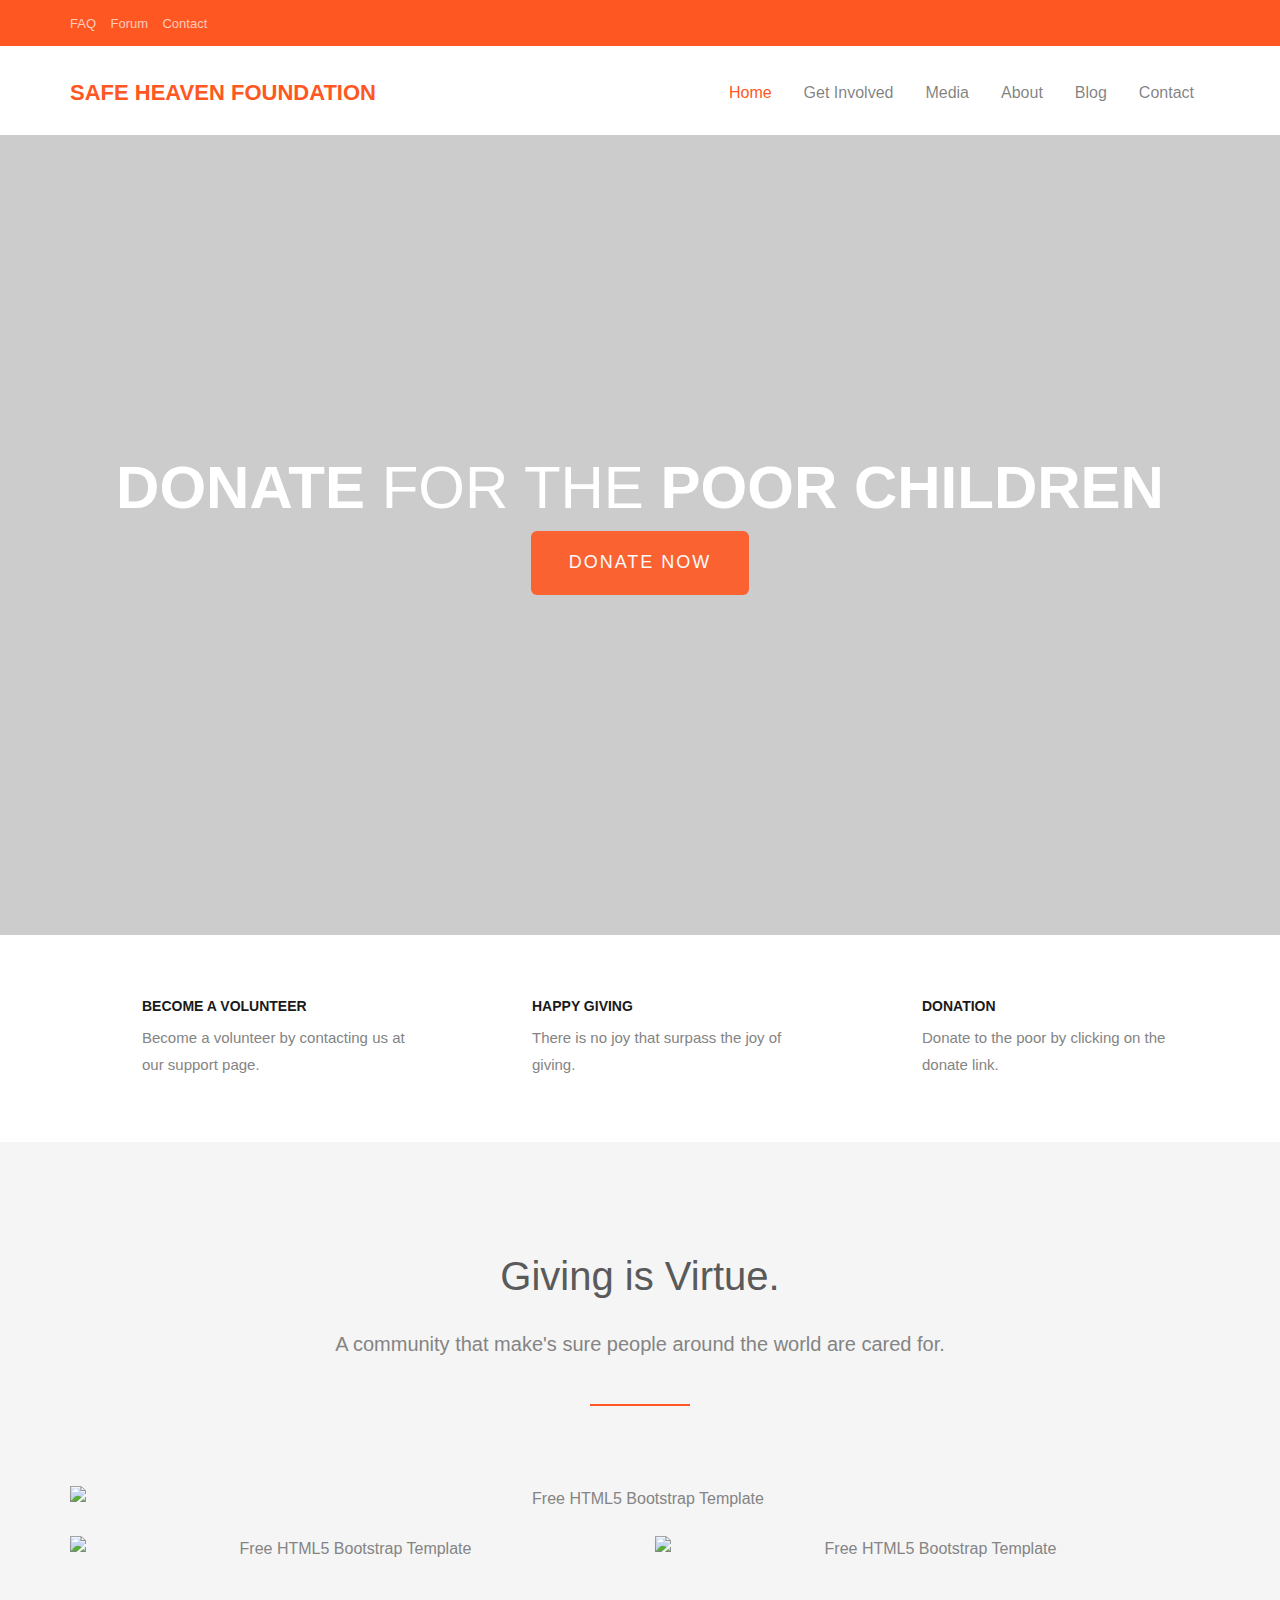
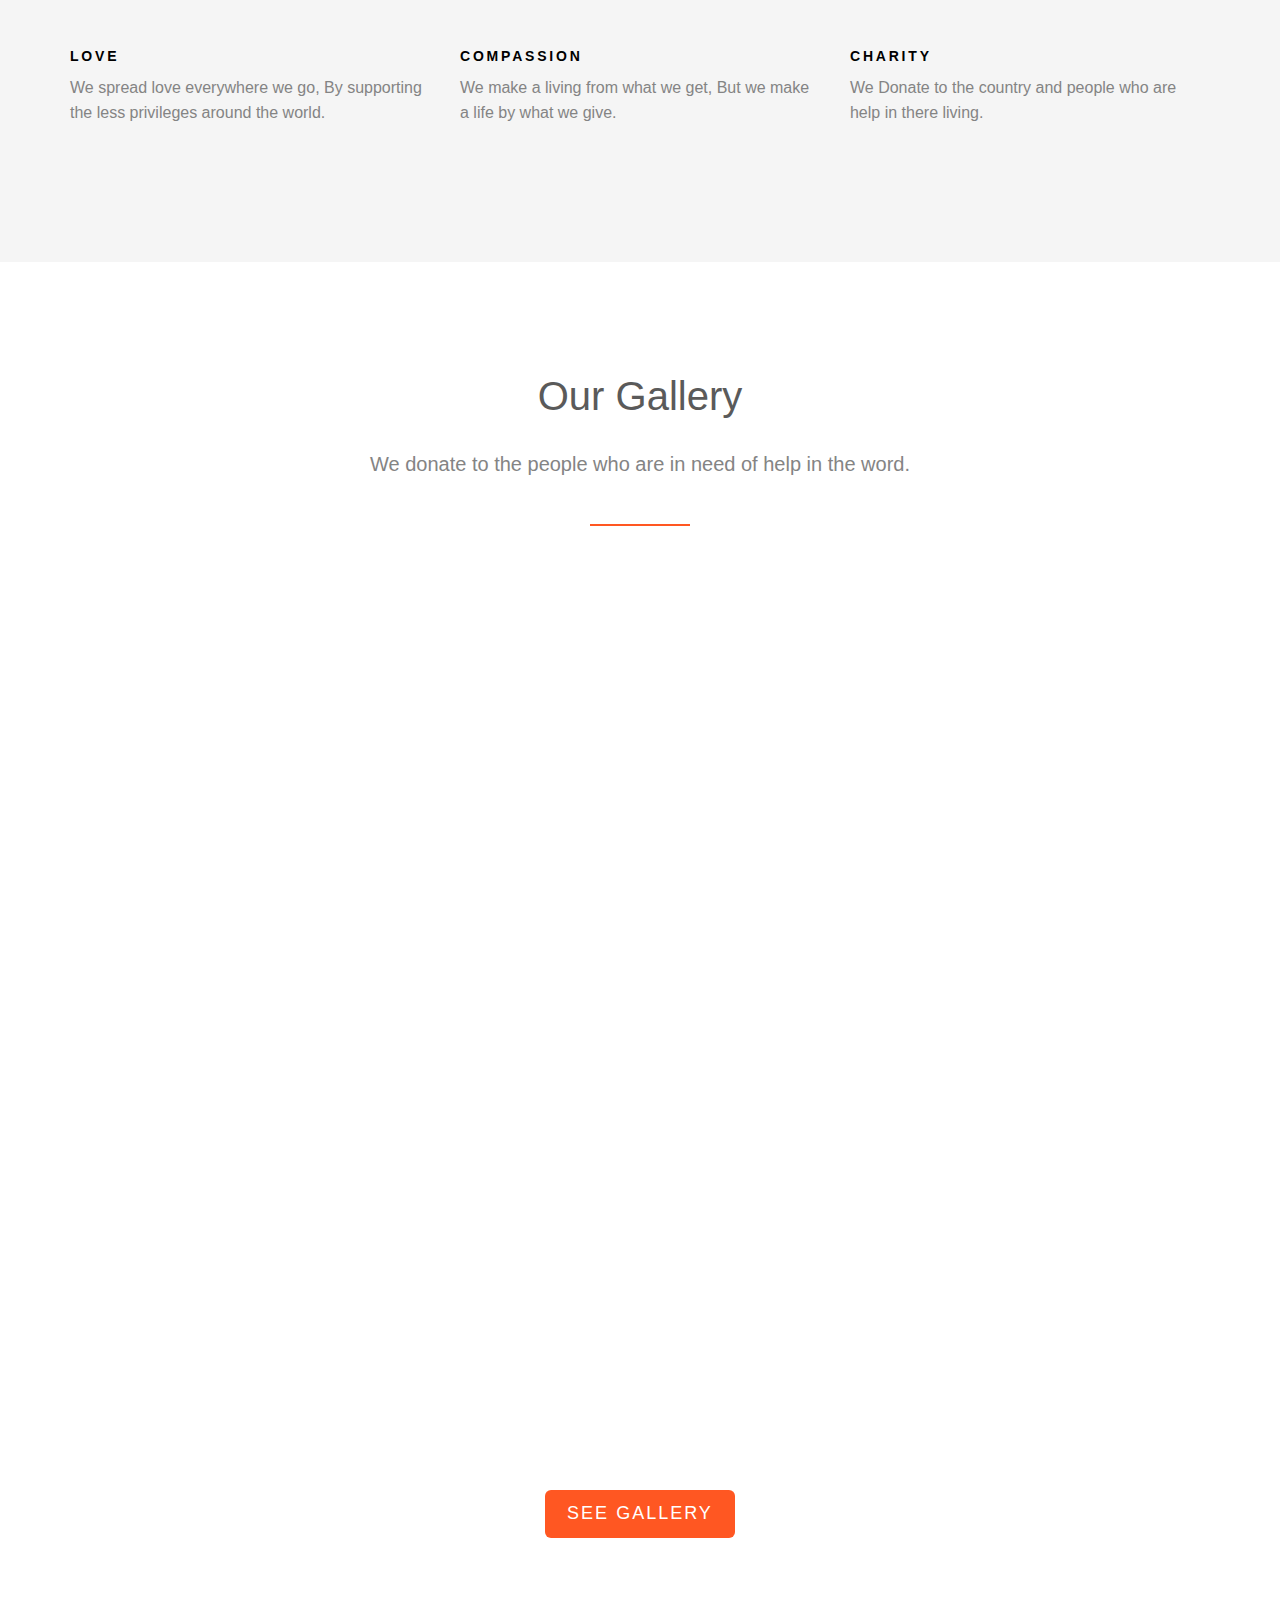
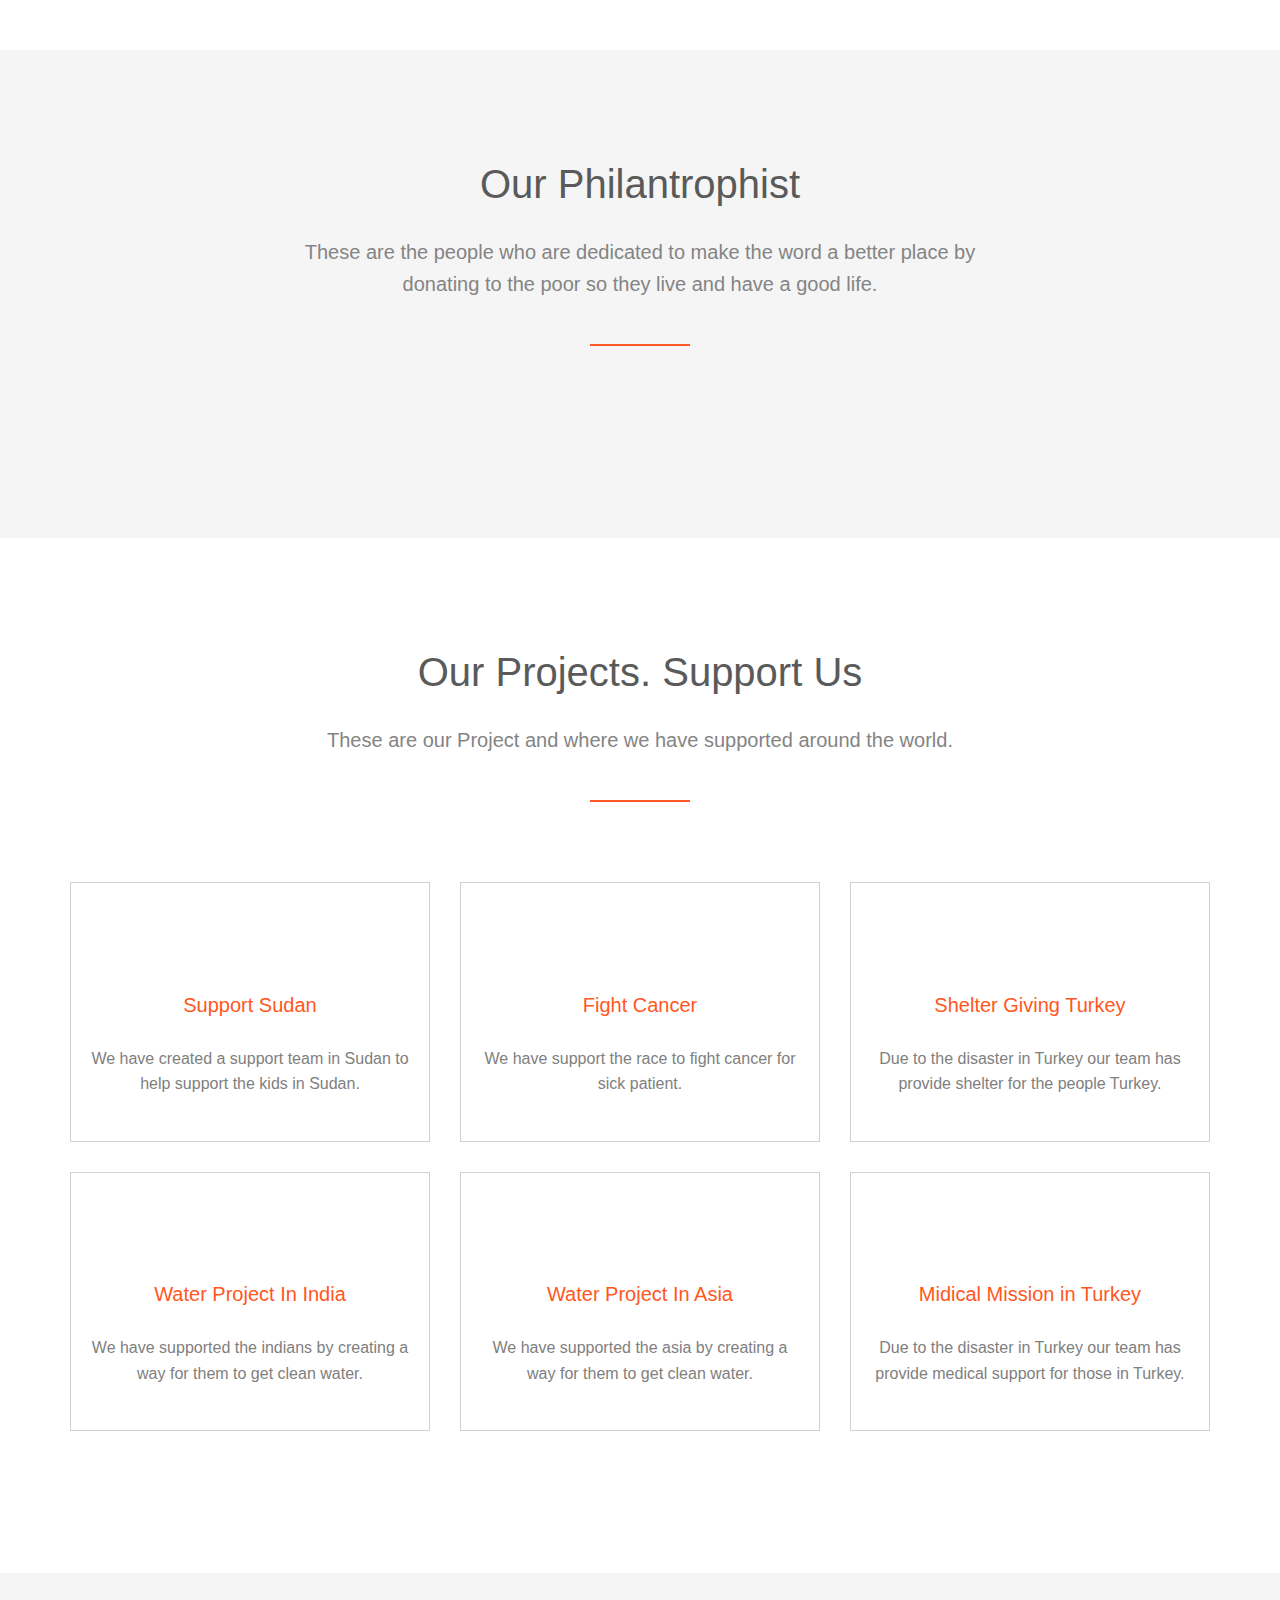
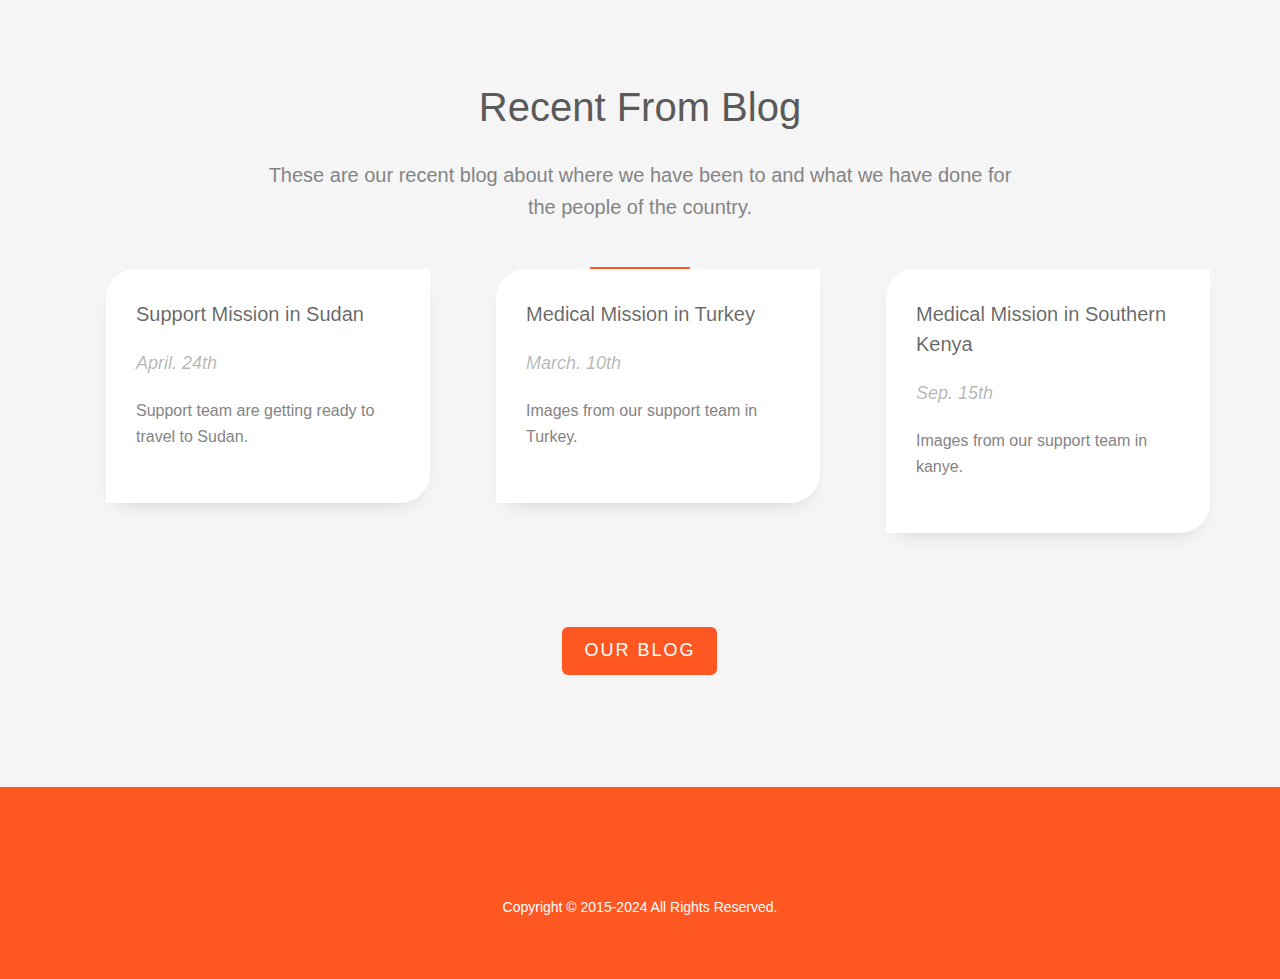
==== index.html @ f8de0cb7 "Add files via upload" ====
<!DOCTYPE html>
	<head>
	<meta charset="utf-8">
	<meta http-equiv="X-UA-Compatible" content="IE=edge">
	<title>Safe Heaven   Foundation</title>
	<meta name="viewport" content="width=device-width, initial-scale=1">

	<meta property="og:title" content=""/>
	<meta property="og:image" content=""/>
	<meta property="og:url" content=""/>
	<meta property="og:site_name" content=""/>
	<meta property="og:description" content=""/>
	<meta name="twitter:title" content="" />
	<meta name="twitter:image" content="" />
	<meta name="twitter:url" content="" />
	<meta name="twitter:card" content="" />

	<!-- Place favicon.ico and apple-touch-icon.png in the root directory -->
	<link rel="shortcut icon" href="images/give.png">
	<!-- Animate.css -->
	<link rel="stylesheet" href="css/animate.css">
	<!-- Icomoon Icon Fonts-->
	<link rel="stylesheet" href="css/icomoon.css">
	<!-- Bootstrap  -->
	<link rel="stylesheet" href="css/bootstrap.css">
	<!-- Superfish -->
	<link rel="stylesheet" href="css/superfish.css">

	<link rel="stylesheet" href="css/style.css">


	<!-- Modernizr JS -->
	<script src="js/modernizr-2.6.2.min.js"></script>
	<!-- FOR IE9 below -->
	<!--[if lt IE 9]>
	<script src="js/respond.min.js"></script>
	<![endif]-->

	</head>
	<body>
		<div id="fh5co-wrapper">
		<div id="fh5co-page">
		<div class="header-top">
			<div class="container">
				<div class="row">
					<div class="col-md-6 col-sm-6 text-left fh5co-link">
						<a href="faq.html">FAQ</a>
						<a href="terms.html">Forum</a>
						<a href="contact.html">Contact</a>
					</div>
					<div class="col-md-6 col-sm-6 text-right fh5co-social">
						<a href="#" class="grow"><i class="icon-facebook2"></i></a>
						<a href="#" class="grow"><i class="icon-twitter2"></i></a>
						<a href="#" class="grow"><i class="icon-instagram2"></i></a>
					</div>
				</div>
			</div>
		</div>
		<header id="fh5co-header-section" class="sticky-banner">
			<div class="container">
				<div class="nav-header">
					<a href="index.html" class="js-fh5co-nav-toggle fh5co-nav-toggle dark"><i></i></a>
					<h1 id="fh5co-logo"><a href="index.html">Safe Heaven   Foundation</a></h1>
					<!-- START #fh5co-menu-wrap -->
					<nav id="fh5co-menu-wrap" role="navigation">
						<ul class="sf-menu" id="fh5co-primary-menu">
							<li class="active">
								<a href="index.html">Home</a>
							</li>
							<li>
								<a href="#" class="fh5co-sub-ddown">Get Involved</a>
								<ul class="fh5co-sub-menu">
									<li><a href="support.html">Donate</a></li>
									<li><a href="fundraiser.html">Fundraise</a></li>
								</ul>
							</li>
							<li>
								<a href="#" class="fh5co-sub-ddown">Media</a>
								 <ul class="fh5co-sub-menu">
								 	<li><a href="gallery.html">Media</a></li>
								</ul>
							</li>
							<li><a href="about.html">About</a></li>
							<li><a href="blog.html">Blog</a></li>
							<li><a href="contact.html">Contact</a></li>
						</ul>
					</nav>
				</div>
			</div>
		</header>
		
		

		<div class="fh5co-hero">
			<div class="fh5co-overlay"></div>
			<div class="fh5co-cover text-center" data-stellar-background-ratio="0.5" style="background-image: url(images/hartt.jpg);">
				<div class="desc animate-box">
					<h2><strong>Donate</strong> for the <strong>Poor Children</strong></h2>
					<span><a class="btn btn-primary btn-lg" href="support.html">Donate Now</a></span>
				</div>
			</div>

		</div>
		<!-- end:header-top -->
		<div id="fh5co-features">
			<div class="container">
				<div class="row">
					<div class="col-md-4">

						<div class="feature-left">
							<span class="icon">
								<i class="icon-profile-male"></i>
							</span>
							<div class="feature-copy">
								<h3>Become a volunteer</h3>
								<p>Become a volunteer by contacting us at our support page.</p>
							</div>
						</div>

					</div>

					<div class="col-md-4">
						<div class="feature-left">
							<span class="icon">
								<i class="icon-happy"></i>
							</span>
							<div class="feature-copy">
								<h3>Happy Giving</h3>
								<p>There is no joy that surpass the joy of giving.</p>
							</div>
						</div>

					</div>
					<div class="col-md-4">
						<div class="feature-left">
							<span class="icon">
								<i class="icon-wallet"></i>
							</span>
							<div class="feature-copy">
								<h3>Donation</h3>
								<p>Donate to the poor by clicking on the donate link.</p>
							</div>
						</div>
					</div>
				</div>
			</div>
		</div>

		<div id="fh5co-feature-product" class="fh5co-section-gray">
			<div class="container">
				<div class="row">
					<div class="col-md-12 text-center heading-section">
						<h3>Giving is Virtue.</h3>
						<p>A community that make's sure people around the world are cared for.</p>
					</div>
				</div>

				<div class="row row-bottom-padded-md">
					<div class="col-md-12 text-center animate-box">
						<p><img src="images/cover_bg_32.jpg" alt="Free HTML5 Bootstrap Template" class="img-responsive"></p>
					</div>
					<div class="col-md-6 text-center animate-box">
						<p><img src="images/cover_bg_32.jpg" alt="Free HTML5 Bootstrap Template" class="img-responsive"></p>
					</div>
					<div class="col-md-6 text-center animate-box">
						<p><img src="images/cover_bg_33.jpg" alt="Free HTML5 Bootstrap Template" class="img-responsive"></p>
					</div>
				</div>
				<div class="row">
					<div class="col-md-4">
						<div class="feature-text">
							<h3>Love</h3>
							<p>We spread love everywhere we go, By supporting the less privileges around the world.</p>
						</div>
					</div>
					<div class="col-md-4">
						<div class="feature-text">
							<h3>Compassion</h3>
							<p>We make a living from what we get, But we make a life by what we give.</p>
						</div>
					</div>
					<div class="col-md-4">
						<div class="feature-text">
							<h3>Charity</h3>
							<p>We Donate to the country and people who are help in there living.</p>
						</div>
					</div>
				</div>

				
			</div>
		</div>

		
		<div id="fh5co-portfolio">
			<div class="container">

				<div class="row">
					<div class="col-md-6 col-md-offset-3 text-center heading-section animate-box">
						<h3>Our Gallery</h3>
						<p>We donate to the people who are in need of help in the word.</p>
					</div>
				</div>

				
				<div class="row row-bottom-padded-md">
					<div class="col-md-12">
						<ul id="fh5co-portfolio-list">

							<li class="two-third animate-box" data-animate-effect="fadeIn" style="background-image: url(images/giving.jpg); ">
								<a href="#" class="color-3">
									<div class="case-studies-summary">
										<span>Give Love</span>
										<h2>Donation is caring</h2>
									</div>
								</a>
							</li>
						
							<li class="one-third animate-box" data-animate-effect="fadeIn" style="background-image: url(images/giving2.jpg); ">
								<a href="#" class="color-4">
									<div class="case-studies-summary">
										<span>Give Love</span>
										<h2>Donation is caring</h2>
									</div>
								</a>
							</li>

							<li class="one-third animate-box" data-animate-effect="fadeIn" style="background-image: url(images/giving3.jpg); "> 
								<a href="#" class="color-5">
									<div class="case-studies-summary">
										<span>Give Love</span>
										<h2>Donation is caring</h2>
									</div>
								</a>
							</li>
							<li class="two-third animate-box" data-animate-effect="fadeIn" style="background-image: url(images/giving4.jpg); ">
								<a href="#" class="color-6">
									<div class="case-studies-summary">
										<span>Give Love</span>
										<h2>Donation is caring</h2>
									</div>
								</a>
							</li>
						</ul>		
					</div>
				</div>

				<div class="row">
					<div class="col-md-4 col-md-offset-4 text-center animate-box">
						<a href="gallery.html" class="btn btn-primary btn-lg">See Gallery</a>
					</div>
				</div>

				
			</div>
		</div>
		

		
		<div id="fh5co-content-section" class="fh5co-section-gray">
			<div class="container">
				<div class="row">
					<div class="col-md-8 col-md-offset-2 text-center heading-section animate-box">
						<h3>Our Philantrophist</h3>
						<p>These are the people who are dedicated to make the word a better place by donating to the poor so they live and have a good life.</p>
					</div>
				</div>
			</div>
			<div class="container">

			</div>
		</div>
		<!-- fh5co-content-section -->

		<div id="fh5co-services-section">
			<div class="container">
				<div class="row">
					<div class="col-md-8 col-md-offset-2 text-center heading-section animate-box">
						<h3>Our Projects. Support Us</h3>
						<p>These are our Project and where we have supported around the world.</p>
					</div>
				</div>
			</div>
			<div class="container">
				<div class="row text-center">
					<div class="col-md-4 col-sm-4">
						<div class="services animate-box">
							<span><i class="icon-heart"></i></span>
							<h3>Support Sudan</h3>
							<p>We have created a support team in Sudan to help support the kids in Sudan.</p>
						</div>
					</div>
					<div class="col-md-4 col-sm-4">
						<div class="services animate-box">
							<span><i class="icon-heart"></i></span>
							<h3>Fight Cancer</h3>
							<p>We have support the race to fight cancer for sick patient.</p>
						</div>
					</div>
					<div class="col-md-4 col-sm-4">
						<div class="services animate-box">
							<span><i class="icon-heart"></i></span>
							<h3>Shelter Giving Turkey</h3>
							<p>Due to the disaster in Turkey our team has provide shelter for the people Turkey.</p>
						</div>
					</div>
					<div class="col-md-4 col-sm-4">
						<div class="services animate-box">
							<span><i class="icon-heart"></i></span>
							<h3>Water Project In India</h3>
							<p>We have supported the indians by creating a way for them to get clean water.</p>
						</div>
					</div>
					<div class="col-md-4 col-sm-4">
						<div class="services animate-box">
							<span><i class="icon-heart"></i></span>
							<h3>Water Project In Asia</h3>
							<p>We have supported the asia by creating a way for them to get clean water.</p>
						</div>
					</div>
					<div class="col-md-4 col-sm-4">
						<div class="services animate-box">
							<span><i class="icon-heart"></i></span>
							<h3>Midical Mission in Turkey</h3>
							<p>Due to the disaster in Turkey our team has provide medical support for those in Turkey.</p>
						</div>
					</div>
				</div>
			</div>
		</div>

		<!-- END What we do -->


		<div id="fh5co-blog-section" class="fh5co-section-gray">
			<div class="container">
				<div class="row">
					<div class="col-md-8 col-md-offset-2 text-center heading-section animate-box">
						<h3>Recent From Blog</h3>
						<p>These are  our recent blog about where we have been to and what we have done for the people of the country.</p>
					</div>
				</div>
			</div>
			<div class="container">
				<div class="row row-bottom-padded-md">
					<div class="col-lg-4 col-md-4 col-sm-6">
						<div class="fh5co-blog animate-box">
							<a href="#"><img class="img-responsive" src="images/medical1.jpg" alt=""></a>
							<div class="blog-text">
								<div class="prod-title">
									<h3><a href=""#>Support Mission in Sudan</a></h3>
									<span class="posted_by">April. 24th</span>
									<p>Support team are getting ready to travel to Sudan.</p>
								</div>
							</div> 
						</div>
					</div>
					<div class="col-lg-4 col-md-4 col-sm-6">
						<div class="fh5co-blog animate-box">
							<a href="#"><img class="img-responsive" src="images/medical2.jpeg" alt=""></a>
							<div class="blog-text">
								<div class="prod-title">
									<h3><a href=""#>Medical Mission in Turkey</a></h3>
									<span class="posted_by">March. 10th</span>
									<p>Images from our support team in Turkey.</p>
								</div>
							</div> 
						</div>
					</div>
					<div class="clearfix visible-sm-block"></div>
					<div class="col-lg-4 col-md-4 col-sm-6">
						<div class="fh5co-blog animate-box">
							<a href="#"><img class="img-responsive" src="images/medical3.jpeg" alt=""></a>
							<div class="blog-text">
								<div class="prod-title">
									<h3><a href="#">Medical Mission in Southern Kenya</a></h3>
									<span class="posted_by">Sep. 15th</span>
									<p>Images from our support team in kanye.</p>
								</div>
							</div> 
						</div>
					</div>
					<div class="clearfix visible-md-block"></div>
				</div>

				<div class="row">
					<div class="col-md-4 col-md-offset-4 text-center animate-box">
						<a href="blog.html" class="btn btn-primary btn-lg">Our Blog</a>
					</div>
				</div>

			</div>
		</div>
		<!-- fh5co-blog-section -->
		<footer>
			<div id="footer">
				<div class="container">
					<div class="row">
						<div class="col-md-6 col-md-offset-3 text-center">
							<p class="fh5co-social-icons">
								<a href="#"><i class="icon-twitter2"></i></a>
								<a href="#"><i class="icon-facebook2"></i></a>
								<a href="#"><i class="icon-instagram"></i></a>
							</p>
							<p>Copyright &copy; 2015-2024  All Rights Reserved.</p>
						</div>
					</div>
				</div>
			</div>
		</footer>
	

	</div>
	<!-- END fh5co-page -->

	</div>
	<!-- END fh5co-wrapper -->

	<!-- jQuery -->
<script id="chatway" async="true" src="https://cdn.chatway.app/widget.js?id=Jx8k1zCL0Ozn"></script>

	<script src="js/jquery.min.js"></script>
	<!-- jQuery Easing -->
	<script src="js/jquery.easing.1.3.js"></script>
	<!-- Bootstrap -->
	<script src="js/bootstrap.min.js"></script>
	<!-- Waypoints -->
	<script src="js/jquery.waypoints.min.js"></script>
	<script src="js/sticky.js"></script>

	<!-- Stellar -->
	<script src="js/jquery.stellar.min.js"></script>
	<!-- Superfish -->
	<script src="js/hoverIntent.js"></script>
	<script src="js/superfish.js"></script>
	
	<!-- Main JS -->
	<script src="js/main.js"></script>

	</body>

</html>
---- css/icomoon.css ----
@font-face {
    font-family: 'icomoon';
    src:    url('fonts/icomoon.eot?1oniuf');
    src:    url('fonts/icomoon.eot?1oniuf#iefix') format('embedded-opentype'),
        url('fonts/icomoon.ttf?1oniuf') format('truetype'),
        url('fonts/icomoon.woff?1oniuf') format('woff'),
        url('fonts/icomoon.svg?1oniuf#icomoon') format('svg');
    font-weight: normal;
    font-style: normal;
}

[class^="icon-"], [class*=" icon-"] {
    /* use !important to prevent issues with browser extensions that change fonts */
    font-family: 'icomoon' !important;
    speak: none;
    font-style: normal;
    font-weight: normal;
    font-variant: normal;
    text-transform: none;
    line-height: 1;

    /* Better Font Rendering =========== */
    -webkit-font-smoothing: antialiased;
    -moz-osx-font-smoothing: grayscale;
}

.icon-mobile:before {
    content: "\e000";
}
.icon-laptop:before {
    content: "\e001";
}
.icon-desktop:before {
    content: "\e002";
}
.icon-tablet:before {
    content: "\e003";
}
.icon-phone:before {
    content: "\e004";
}
.icon-document:before {
    content: "\e005";
}
.icon-documents:before {
    content: "\e006";
}
.icon-search:before {
    content: "\e007";
}
.icon-clipboard:before {
    content: "\e008";
}
.icon-newspaper:before {
    content: "\e009";
}
.icon-notebook:before {
    content: "\e00a";
}
.icon-book-open:before {
    content: "\e00b";
}
.icon-browser:before {
    content: "\e00c";
}
.icon-calendar:before {
    content: "\e00d";
}
.icon-presentation:before {
    content: "\e00e";
}
.icon-picture:before {
    content: "\e00f";
}
.icon-pictures:before {
    content: "\e010";
}
.icon-video:before {
    content: "\e011";
}
.icon-camera:before {
    content: "\e012";
}
.icon-printer:before {
    content: "\e013";
}
.icon-toolbox:before {
    content: "\e014";
}
.icon-briefcase:before {
    content: "\e015";
}
.icon-wallet:before {
    content: "\e016";
}
.icon-gift:before {
    content: "\e017";
}
.icon-bargraph:before {
    content: "\e018";
}
.icon-grid:before {
    content: "\e019";
}
.icon-expand:before {
    content: "\e01a";
}
.icon-focus:before {
    content: "\e01b";
}
.icon-edit:before {
    content: "\e01c";
}
.icon-adjustments:before {
    content: "\e01d";
}
.icon-ribbon:before {
    content: "\e01e";
}
.icon-hourglass:before {
    content: "\e01f";
}
.icon-lock:before {
    content: "\e020";
}
.icon-megaphone:before {
    content: "\e021";
}
.icon-shield:before {
    content: "\e022";
}
.icon-trophy:before {
    content: "\e023";
}
.icon-flag:before {
    content: "\e024";
}
.icon-map:before {
    content: "\e025";
}
.icon-puzzle:before {
    content: "\e026";
}
.icon-basket:before {
    content: "\e027";
}
.icon-envelope:before {
    content: "\e028";
}
.icon-streetsign:before {
    content: "\e029";
}
.icon-telescope:before {
    content: "\e02a";
}
.icon-gears:before {
    content: "\e02b";
}
.icon-key:before {
    content: "\e02c";
}
.icon-paperclip:before {
    content: "\e02d";
}
.icon-attachment:before {
    content: "\e02e";
}
.icon-pricetags:before {
    content: "\e02f";
}
.icon-lightbulb:before {
    content: "\e030";
}
.icon-layers:before {
    content: "\e031";
}
.icon-pencil:before {
    content: "\e032";
}
.icon-tools:before {
    content: "\e033";
}
.icon-tools-2:before {
    content: "\e034";
}
.icon-scissors:before {
    content: "\e035";
}
.icon-paintbrush:before {
    content: "\e036";
}
.icon-magnifying-glass:before {
    content: "\e037";
}
.icon-circle-compass:before {
    content: "\e038";
}
.icon-linegraph:before {
    content: "\e039";
}
.icon-mic:before {
    content: "\e03a";
}
.icon-strategy:before {
    content: "\e03b";
}
.icon-beaker:before {
    content: "\e03c";
}
.icon-caution:before {
    content: "\e03d";
}
.icon-recycle:before {
    content: "\e03e";
}
.icon-anchor:before {
    content: "\e03f";
}
.icon-profile-male:before {
    content: "\e040";
}
.icon-profile-female:before {
    content: "\e041";
}
.icon-bike:before {
    content: "\e042";
}
.icon-wine:before {
    content: "\e043";
}
.icon-hotairballoon:before {
    content: "\e044";
}
.icon-globe:before {
    content: "\e045";
}
.icon-genius:before {
    content: "\e046";
}
.icon-map-pin:before {
    content: "\e047";
}
.icon-dial:before {
    content: "\e048";
}
.icon-chat:before {
    content: "\e049";
}
.icon-heart:before {
    content: "\e04a";
}
.icon-cloud:before {
    content: "\e04b";
}
.icon-upload:before {
    content: "\e04c";
}
.icon-download:before {
    content: "\e04d";
}
.icon-target:before {
    content: "\e04e";
}
.icon-hazardous:before {
    content: "\e04f";
}
.icon-piechart:before {
    content: "\e050";
}
.icon-speedometer:before {
    content: "\e051";
}
.icon-global:before {
    content: "\e052";
}
.icon-compass:before {
    content: "\e053";
}
.icon-lifesaver:before {
    content: "\e054";
}
.icon-clock:before {
    content: "\e055";
}
.icon-aperture:before {
    content: "\e056";
}
.icon-quote:before {
    content: "\e057";
}
.icon-scope:before {
    content: "\e058";
}
.icon-alarmclock:before {
    content: "\e059";
}
.icon-refresh:before {
    content: "\e05a";
}
.icon-happy:before {
    content: "\e05b";
}
.icon-sad:before {
    content: "\e05c";
}
.icon-facebook:before {
    content: "\e05d";
}
.icon-twitter:before {
    content: "\e05e";
}
.icon-googleplus:before {
    content: "\e05f";
}
.icon-rss:before {
    content: "\e060";
}
.icon-tumblr:before {
    content: "\e061";
}
.icon-linkedin:before {
    content: "\e062";
}
.icon-dribbble:before {
    content: "\e063";
}
.icon-box2:before {
    content: "\ea82";
}
.icon-write:before {
    content: "\ea83";
}
.icon-clock2:before {
    content: "\ea84";
}
.icon-reply2:before {
    content: "\ea85";
}
.icon-reply-all2:before {
    content: "\ea86";
}
.icon-forward2:before {
    content: "\ea87";
}
.icon-flag2:before {
    content: "\ea88";
}
.icon-search2:before {
    content: "\ea89";
}
.icon-trash2:before {
    content: "\ea8a";
}
.icon-envelope2:before {
    content: "\ea8b";
}
.icon-bubble:before {
    content: "\ea8c";
}
.icon-bubbles:before {
    content: "\ea8d";
}
.icon-user2:before {
    content: "\ea8e";
}
.icon-users2:before {
    content: "\ea8f";
}
.icon-cloud2:before {
    content: "\ea90";
}
.icon-download2:before {
    content: "\ea91";
}
.icon-upload2:before {
    content: "\ea92";
}
.icon-rain:before {
    content: "\ea93";
}
.icon-sun:before {
    content: "\ea94";
}
.icon-moon2:before {
    content: "\ea95";
}
.icon-bell2:before {
    content: "\ea96";
}
.icon-folder2:before {
    content: "\ea97";
}
.icon-pin2:before {
    content: "\ea98";
}
.icon-sound2:before {
    content: "\ea99";
}
.icon-microphone:before {
    content: "\ea9a";
}
.icon-camera2:before {
    content: "\ea9b";
}
.icon-image2:before {
    content: "\ea9c";
}
.icon-cog2:before {
    content: "\ea9d";
}
.icon-calendar2:before {
    content: "\ea9e";
}
.icon-book2:before {
    content: "\ea9f";
}
.icon-map-marker:before {
    content: "\eaa0";
}
.icon-store:before {
    content: "\eaa1";
}
.icon-support:before {
    content: "\eaa2";
}
.icon-tag2:before {
    content: "\eaa3";
}
.icon-heart2:before {
    content: "\eaa4";
}
.icon-video-camera:before {
    content: "\eaa5";
}
.icon-trophy2:before {
    content: "\eaa6";
}
.icon-cart:before {
    content: "\eaa7";
}
.icon-eye2:before {
    content: "\eaa8";
}
.icon-cancel:before {
    content: "\eaa9";
}
.icon-chart:before {
    content: "\eaaa";
}
.icon-target2:before {
    content: "\eaab";
}
.icon-printer2:before {
    content: "\eaac";
}
.icon-location2:before {
    content: "\eaad";
}
.icon-bookmark2:before {
    content: "\eaae";
}
.icon-monitor:before {
    content: "\eaaf";
}
.icon-cross2:before {
    content: "\eab0";
}
.icon-plus2:before {
    content: "\eab1";
}
.icon-left:before {
    content: "\eab2";
}
.icon-up:before {
    content: "\eab3";
}
.icon-browser2:before {
    content: "\eab4";
}
.icon-windows:before {
    content: "\eab5";
}
.icon-switch2:before {
    content: "\eab6";
}
.icon-dashboard:before {
    content: "\eab7";
}
.icon-play:before {
    content: "\eab8";
}
.icon-fast-forward:before {
    content: "\eab9";
}
.icon-next:before {
    content: "\eaba";
}
.icon-refresh2:before {
    content: "\eabb";
}
.icon-film:before {
    content: "\eabc";
}
.icon-home2:before {
    content: "\eabd";
}
.icon-add-to-list:before {
    content: "\e901";
}
.icon-classic-computer:before {
    content: "\e902";
}
.icon-controller-fast-backward:before {
    content: "\e903";
}
.icon-creative-commons-attribution:before {
    content: "\e904";
}
.icon-creative-commons-noderivs:before {
    content: "\e905";
}
.icon-creative-commons-noncommercial-eu:before {
    content: "\e906";
}
.icon-creative-commons-noncommercial-us:before {
    content: "\e907";
}
.icon-creative-commons-public-domain:before {
    content: "\e908";
}
.icon-creative-commons-remix:before {
    content: "\e909";
}
.icon-creative-commons-share:before {
    content: "\e90a";
}
.icon-creative-commons-sharealike:before {
    content: "\e90b";
}
.icon-creative-commons:before {
    content: "\e90c";
}
.icon-document-landscape:before {
    content: "\e90d";
}
.icon-remove-user:before {
    content: "\e90e";
}
.icon-warning:before {
    content: "\e90f";
}
.icon-arrow-bold-down:before {
    content: "\e910";
}
.icon-arrow-bold-left:before {
    content: "\e911";
}
.icon-arrow-bold-right:before {
    content: "\e912";
}
.icon-arrow-bold-up:before {
    content: "\e913";
}
.icon-arrow-down:before {
    content: "\e914";
}
.icon-arrow-left:before {
    content: "\e915";
}
.icon-arrow-long-down:before {
    content: "\e916";
}
.icon-arrow-long-left:before {
    content: "\e917";
}
.icon-arrow-long-right:before {
    content: "\e918";
}
.icon-arrow-long-up:before {
    content: "\e919";
}
.icon-arrow-right:before {
    content: "\e91a";
}
.icon-arrow-up:before {
    content: "\e91b";
}
.icon-arrow-with-circle-down:before {
    content: "\e91c";
}
.icon-arrow-with-circle-left:before {
    content: "\e91d";
}
.icon-arrow-with-circle-right:before {
    content: "\e91e";
}
.icon-arrow-with-circle-up:before {
    content: "\e91f";
}
.icon-bookmark:before {
    content: "\e920";
}
.icon-bookmarks:before {
    content: "\e921";
}
.icon-chevron-down:before {
    content: "\e922";
}
.icon-chevron-left:before {
    content: "\e923";
}
.icon-chevron-right:before {
    content: "\e924";
}
.icon-chevron-small-down:before {
    content: "\e925";
}
.icon-chevron-small-left:before {
    content: "\e926";
}
.icon-chevron-small-right:before {
    content: "\e927";
}
.icon-chevron-small-up:before {
    content: "\e928";
}
.icon-chevron-thin-down:before {
    content: "\e929";
}
.icon-chevron-thin-left:before {
    content: "\e92a";
}
.icon-chevron-thin-right:before {
    content: "\e92b";
}
.icon-chevron-thin-up:before {
    content: "\e92c";
}
.icon-chevron-up:before {
    content: "\e92d";
}
.icon-chevron-with-circle-down:before {
    content: "\e92e";
}
.icon-chevron-with-circle-left:before {
    content: "\e92f";
}
.icon-chevron-with-circle-right:before {
    content: "\e930";
}
.icon-chevron-with-circle-up:before {
    content: "\e931";
}
.icon-cloud3:before {
    content: "\e932";
}
.icon-controller-fast-forward:before {
    content: "\e933";
}
.icon-controller-jump-to-start:before {
    content: "\e934";
}
.icon-controller-next:before {
    content: "\e935";
}
.icon-controller-paus:before {
    content: "\e936";
}
.icon-controller-play:before {
    content: "\e937";
}
.icon-controller-record:before {
    content: "\e938";
}
.icon-controller-stop:before {
    content: "\e939";
}
.icon-controller-volume:before {
    content: "\e93a";
}
.icon-dot-single:before {
    content: "\e93b";
}
.icon-dots-three-horizontal:before {
    content: "\e93c";
}
.icon-dots-three-vertical:before {
    content: "\e93d";
}
.icon-dots-two-horizontal:before {
    content: "\e93e";
}
.icon-dots-two-vertical:before {
    content: "\e93f";
}
.icon-download3:before {
    content: "\e940";
}
.icon-emoji-flirt:before {
    content: "\e941";
}
.icon-flow-branch:before {
    content: "\e942";
}
.icon-flow-cascade:before {
    content: "\e943";
}
.icon-flow-line:before {
    content: "\e944";
}
.icon-flow-parallel:before {
    content: "\e945";
}
.icon-flow-tree:before {
    content: "\e946";
}
.icon-install:before {
    content: "\e947";
}
.icon-layers2:before {
    content: "\e948";
}
.icon-open-book:before {
    content: "\e949";
}
.icon-resize-100:before {
    content: "\e94a";
}
.icon-resize-full-screen:before {
    content: "\e94b";
}
.icon-save:before {
    content: "\e94c";
}
.icon-select-arrows:before {
    content: "\e94d";
}
.icon-sound-mute:before {
    content: "\e94e";
}
.icon-sound:before {
    content: "\e94f";
}
.icon-trash:before {
    content: "\e950";
}
.icon-triangle-down:before {
    content: "\e951";
}
.icon-triangle-left:before {
    content: "\e952";
}
.icon-triangle-right:before {
    content: "\e953";
}
.icon-triangle-up:before {
    content: "\e954";
}
.icon-uninstall:before {
    content: "\e955";
}
.icon-upload-to-cloud:before {
    content: "\e956";
}
.icon-upload3:before {
    content: "\e957";
}
.icon-add-user:before {
    content: "\e958";
}
.icon-address:before {
    content: "\e959";
}
.icon-adjust:before {
    content: "\e95a";
}
.icon-air:before {
    content: "\e95b";
}
.icon-aircraft-landing:before {
    content: "\e95c";
}
.icon-aircraft-take-off:before {
    content: "\e95d";
}
.icon-aircraft:before {
    content: "\e95e";
}
.icon-align-bottom:before {
    content: "\e95f";
}
.icon-align-horizontal-middle:before {
    content: "\e960";
}
.icon-align-left:before {
    content: "\e961";
}
.icon-align-right:before {
    content: "\e962";
}
.icon-align-top:before {
    content: "\e963";
}
.icon-align-vertical-middle:before {
    content: "\e964";
}
.icon-archive:before {
    content: "\e965";
}
.icon-area-graph:before {
    content: "\e966";
}
.icon-attachment2:before {
    content: "\e967";
}
.icon-awareness-ribbon:before {
    content: "\e968";
}
.icon-back-in-time:before {
    content: "\e969";
}
.icon-back:before {
    content: "\e96a";
}
.icon-bar-graph:before {
    content: "\e96b";
}
.icon-battery:before {
    content: "\e96c";
}
.icon-beamed-note:before {
    content: "\e96d";
}
.icon-bell:before {
    content: "\e96e";
}
.icon-blackboard:before {
    content: "\e96f";
}
.icon-block:before {
    content: "\e970";
}
.icon-book:before {
    content: "\e971";
}
.icon-bowl:before {
    content: "\e972";
}
.icon-box:before {
    content: "\e973";
}
.icon-briefcase2:before {
    content: "\e974";
}
.icon-browser3:before {
    content: "\e975";
}
.icon-brush:before {
    content: "\e976";
}
.icon-bucket:before {
    content: "\e977";
}
.icon-cake:before {
    content: "\e978";
}
.icon-calculator:before {
    content: "\e979";
}
.icon-calendar3:before {
    content: "\e97a";
}
.icon-camera3:before {
    content: "\e97b";
}
.icon-ccw:before {
    content: "\e97c";
}
.icon-chat2:before {
    content: "\e97d";
}
.icon-check:before {
    content: "\e97e";
}
.icon-circle-with-cross:before {
    content: "\e97f";
}
.icon-circle-with-minus:before {
    content: "\e980";
}
.icon-circle-with-plus:before {
    content: "\e981";
}
.icon-circle:before {
    content: "\e982";
}
.icon-circular-graph:before {
    content: "\e983";
}
.icon-clapperboard:before {
    content: "\e984";
}
.icon-clipboard2:before {
    content: "\e985";
}
.icon-clock3:before {
    content: "\e986";
}
.icon-code:before {
    content: "\e987";
}
.icon-cog:before {
    content: "\e988";
}
.icon-colours:before {
    content: "\e989";
}
.icon-compass2:before {
    content: "\e98a";
}
.icon-copy:before {
    content: "\e98b";
}
.icon-credit-card:before {
    content: "\e98c";
}
.icon-credit:before {
    content: "\e98d";
}
.icon-cross:before {
    content: "\e98e";
}
.icon-cup:before {
    content: "\e98f";
}
.icon-cw:before {
    content: "\e990";
}
.icon-cycle:before {
    content: "\e991";
}
.icon-database:before {
    content: "\e992";
}
.icon-dial-pad:before {
    content: "\e993";
}
.icon-direction:before {
    content: "\e994";
}
.icon-document2:before {
    content: "\e995";
}
.icon-documents2:before {
    content: "\e996";
}
.icon-drink:before {
    content: "\e997";
}
.icon-drive:before {
    content: "\e998";
}
.icon-drop:before {
    content: "\e999";
}
.icon-edit2:before {
    content: "\e99a";
}
.icon-email:before {
    content: "\e99b";
}
.icon-emoji-happy:before {
    content: "\e99c";
}
.icon-emoji-neutral:before {
    content: "\e99d";
}
.icon-emoji-sad:before {
    content: "\e99e";
}
.icon-erase:before {
    content: "\e99f";
}
.icon-eraser:before {
    content: "\e9a0";
}
.icon-export:before {
    content: "\e9a1";
}
.icon-eye:before {
    content: "\e9a2";
}
.icon-feather:before {
    content: "\e9a3";
}
.icon-flag3:before {
    content: "\e9a4";
}
.icon-flash:before {
    content: "\e9a5";
}
.icon-flashlight:before {
    content: "\e9a6";
}
.icon-flat-brush:before {
    content: "\e9a7";
}
.icon-folder-images:before {
    content: "\e9a8";
}
.icon-folder-music:before {
    content: "\e9a9";
}
.icon-folder-video:before {
    content: "\e9aa";
}
.icon-folder:before {
    content: "\e9ab";
}
.icon-forward:before {
    content: "\e9ac";
}
.icon-funnel:before {
    content: "\e9ad";
}
.icon-game-controller:before {
    content: "\e9ae";
}
.icon-gauge:before {
    content: "\e9af";
}
.icon-globe2:before {
    content: "\e9b0";
}
.icon-graduation-cap:before {
    content: "\e9b1";
}
.icon-grid2:before {
    content: "\e9b2";
}
.icon-hair-cross:before {
    content: "\e9b3";
}
.icon-hand:before {
    content: "\e9b4";
}
.icon-heart-outlined:before {
    content: "\e9b5";
}
.icon-heart3:before {
    content: "\e9b6";
}
.icon-help-with-circle:before {
    content: "\e9b7";
}
.icon-help:before {
    content: "\e9b8";
}
.icon-home:before {
    content: "\e9b9";
}
.icon-hour-glass:before {
    content: "\e9ba";
}
.icon-image-inverted:before {
    content: "\e9bb";
}
.icon-image:before {
    content: "\e9bc";
}
.icon-images:before {
    content: "\e9bd";
}
.icon-inbox:before {
    content: "\e9be";
}
.icon-infinity:before {
    content: "\e9bf";
}
.icon-info-with-circle:before {
    content: "\e9c0";
}
.icon-info:before {
    content: "\e9c1";
}
.icon-key2:before {
    content: "\e9c2";
}
.icon-keyboard:before {
    content: "\e9c3";
}
.icon-lab-flask:before {
    content: "\e9c4";
}
.icon-landline:before {
    content: "\e9c5";
}
.icon-language:before {
    content: "\e9c6";
}
.icon-laptop2:before {
    content: "\e9c7";
}
.icon-leaf:before {
    content: "\e9c8";
}
.icon-level-down:before {
    content: "\e9c9";
}
.icon-level-up:before {
    content: "\e9ca";
}
.icon-lifebuoy:before {
    content: "\e9cb";
}
.icon-light-bulb:before {
    content: "\e9cc";
}
.icon-light-down:before {
    content: "\e9cd";
}
.icon-light-up:before {
    content: "\e9ce";
}
.icon-line-graph:before {
    content: "\e9cf";
}
.icon-link:before {
    content: "\e9d0";
}
.icon-list:before {
    content: "\e9d1";
}
.icon-location-pin:before {
    content: "\e9d2";
}
.icon-location:before {
    content: "\e9d3";
}
.icon-lock-open:before {
    content: "\e9d4";
}
.icon-lock2:before {
    content: "\e9d5";
}
.icon-log-out:before {
    content: "\e9d6";
}
.icon-login:before {
    content: "\e9d7";
}
.icon-loop:before {
    content: "\e9d8";
}
.icon-magnet:before {
    content: "\e9d9";
}
.icon-magnifying-glass2:before {
    content: "\e9da";
}
.icon-mail:before {
    content: "\e9db";
}
.icon-man:before {
    content: "\e9dc";
}
.icon-map2:before {
    content: "\e9dd";
}
.icon-mask:before {
    content: "\e9de";
}
.icon-medal:before {
    content: "\e9df";
}
.icon-megaphone2:before {
    content: "\e9e0";
}
.icon-menu:before {
    content: "\e9e1";
}
.icon-message:before {
    content: "\e9e2";
}
.icon-mic2:before {
    content: "\e9e3";
}
.icon-minus:before {
    content: "\e9e4";
}
.icon-mobile2:before {
    content: "\e9e5";
}
.icon-modern-mic:before {
    content: "\e9e6";
}
.icon-moon:before {
    content: "\e9e7";
}
.icon-mouse:before {
    content: "\e9e8";
}
.icon-music:before {
    content: "\e9e9";
}
.icon-network:before {
    content: "\e9ea";
}
.icon-new-message:before {
    content: "\e9eb";
}
.icon-new:before {
    content: "\e9ec";
}
.icon-news:before {
    content: "\e9ed";
}
.icon-note:before {
    content: "\e9ee";
}
.icon-notification:before {
    content: "\e9ef";
}
.icon-old-mobile:before {
    content: "\e9f0";
}
.icon-old-phone:before {
    content: "\e9f1";
}
.icon-palette:before {
    content: "\e9f2";
}
.icon-paper-plane:before {
    content: "\e9f3";
}
.icon-pencil2:before {
    content: "\e9f4";
}
.icon-phone2:before {
    content: "\e9f5";
}
.icon-pie-chart:before {
    content: "\e9f6";
}
.icon-pin:before {
    content: "\e9f7";
}
.icon-plus:before {
    content: "\e9f8";
}
.icon-popup:before {
    content: "\e9f9";
}
.icon-power-plug:before {
    content: "\e9fa";
}
.icon-price-ribbon:before {
    content: "\e9fb";
}
.icon-price-tag:before {
    content: "\e9fc";
}
.icon-print:before {
    content: "\e9fd";
}
.icon-progress-empty:before {
    content: "\e9fe";
}
.icon-progress-full:before {
    content: "\e9ff";
}
.icon-progress-one:before {
    content: "\ea00";
}
.icon-progress-two:before {
    content: "\ea01";
}
.icon-publish:before {
    content: "\ea02";
}
.icon-quote2:before {
    content: "\ea03";
}
.icon-radio:before {
    content: "\ea04";
}
.icon-reply-all:before {
    content: "\ea05";
}
.icon-reply:before {
    content: "\ea06";
}
.icon-retweet:before {
    content: "\ea07";
}
.icon-rocket:before {
    content: "\ea08";
}
.icon-round-brush:before {
    content: "\ea09";
}
.icon-rss2:before {
    content: "\ea0a";
}
.icon-ruler:before {
    content: "\ea0b";
}
.icon-scissors2:before {
    content: "\ea0c";
}
.icon-share-alternitive:before {
    content: "\ea0d";
}
.icon-share:before {
    content: "\ea0e";
}
.icon-shareable:before {
    content: "\ea0f";
}
.icon-shield2:before {
    content: "\ea10";
}
.icon-shop:before {
    content: "\ea11";
}
.icon-shopping-bag:before {
    content: "\ea12";
}
.icon-shopping-basket:before {
    content: "\ea13";
}
.icon-shopping-cart:before {
    content: "\ea14";
}
.icon-shuffle:before {
    content: "\ea15";
}
.icon-signal:before {
    content: "\ea16";
}
.icon-sound-mix:before {
    content: "\ea17";
}
.icon-sports-club:before {
    content: "\ea18";
}
.icon-spreadsheet:before {
    content: "\ea19";
}
.icon-squared-cross:before {
    content: "\ea1a";
}
.icon-squared-minus:before {
    content: "\ea1b";
}
.icon-squared-plus:before {
    content: "\ea1c";
}
.icon-star-outlined:before {
    content: "\ea1d";
}
.icon-star:before {
    content: "\ea1e";
}
.icon-stopwatch:before {
    content: "\ea1f";
}
.icon-suitcase:before {
    content: "\ea20";
}
.icon-swap:before {
    content: "\ea21";
}
.icon-sweden:before {
    content: "\ea22";
}
.icon-switch:before {
    content: "\ea23";
}
.icon-tablet2:before {
    content: "\ea24";
}
.icon-tag:before {
    content: "\ea25";
}
.icon-text-document-inverted:before {
    content: "\ea26";
}
.icon-text-document:before {
    content: "\ea27";
}
.icon-text:before {
    content: "\ea28";
}
.icon-thermometer:before {
    content: "\ea29";
}
.icon-thumbs-down:before {
    content: "\ea2a";
}
.icon-thumbs-up:before {
    content: "\ea2b";
}
.icon-thunder-cloud:before {
    content: "\ea2c";
}
.icon-ticket:before {
    content: "\ea2d";
}
.icon-time-slot:before {
    content: "\ea2e";
}
.icon-tools2:before {
    content: "\ea2f";
}
.icon-traffic-cone:before {
    content: "\ea30";
}
.icon-tree:before {
    content: "\ea31";
}
.icon-trophy3:before {
    content: "\ea32";
}
.icon-tv:before {
    content: "\ea33";
}
.icon-typing:before {
    content: "\ea34";
}
.icon-unread:before {
    content: "\ea35";
}
.icon-untag:before {
    content: "\ea36";
}
.icon-user:before {
    content: "\ea37";
}
.icon-users:before {
    content: "\ea38";
}
.icon-v-card:before {
    content: "\ea39";
}
.icon-video2:before {
    content: "\ea3a";
}
.icon-vinyl:before {
    content: "\ea3b";
}
.icon-voicemail:before {
    content: "\ea3c";
}
.icon-wallet2:before {
    content: "\ea3d";
}
.icon-water:before {
    content: "\ea3e";
}
.icon-500px-with-circle:before {
    content: "\ea3f";
}
.icon-500px:before {
    content: "\ea40";
}
.icon-basecamp:before {
    content: "\ea41";
}
.icon-behance:before {
    content: "\ea42";
}
.icon-creative-cloud:before {
    content: "\ea43";
}
.icon-dropbox:before {
    content: "\ea44";
}
.icon-evernote:before {
    content: "\ea45";
}
.icon-flattr:before {
    content: "\ea46";
}
.icon-foursquare:before {
    content: "\ea47";
}
.icon-google-drive:before {
    content: "\ea48";
}
.icon-google-hangouts:before {
    content: "\ea49";
}
.icon-grooveshark:before {
    content: "\ea4a";
}
.icon-icloud:before {
    content: "\ea4b";
}
.icon-mixi:before {
    content: "\ea4c";
}
.icon-onedrive:before {
    content: "\ea4d";
}
.icon-paypal:before {
    content: "\ea4e";
}
.icon-picasa:before {
    content: "\ea4f";
}
.icon-qq:before {
    content: "\ea50";
}
.icon-rdio-with-circle:before {
    content: "\ea51";
}
.icon-renren:before {
    content: "\ea52";
}
.icon-scribd:before {
    content: "\ea53";
}
.icon-sina-weibo:before {
    content: "\ea54";
}
.icon-skype-with-circle:before {
    content: "\ea55";
}
.icon-skype:before {
    content: "\ea56";
}
.icon-slideshare:before {
    content: "\ea57";
}
.icon-smashing:before {
    content: "\ea58";
}
.icon-soundcloud:before {
    content: "\ea59";
}
.icon-spotify-with-circle:before {
    content: "\ea5a";
}
.icon-spotify:before {
    content: "\ea5b";
}
.icon-swarm:before {
    content: "\ea5c";
}
.icon-vine-with-circle:before {
    content: "\ea5d";
}
.icon-vine:before {
    content: "\ea5e";
}
.icon-vk-alternitive:before {
    content: "\ea5f";
}
.icon-vk-with-circle:before {
    content: "\ea60";
}
.icon-vk:before {
    content: "\ea61";
}
.icon-xing-with-circle:before {
    content: "\ea62";
}
.icon-xing:before {
    content: "\ea63";
}
.icon-yelp:before {
    content: "\ea64";
}
.icon-dribbble-with-circle:before {
    content: "\ea65";
}
.icon-dribbble2:before {
    content: "\ea66";
}
.icon-facebook-with-circle:before {
    content: "\ea67";
}
.icon-facebook2:before {
    content: "\ea68";
}
.icon-flickr-with-circle:before {
    content: "\ea69";
}
.icon-flickr:before {
    content: "\ea6a";
}
.icon-github-with-circle:before {
    content: "\ea6b";
}
.icon-github:before {
    content: "\ea6c";
}
.icon-google-with-circle:before {
    content: "\ea6d";
}
.icon-google:before {
    content: "\ea6e";
}
.icon-instagram-with-circle:before {
    content: "\ea6f";
}
.icon-instagram:before {
    content: "\ea70";
}
.icon-lastfm-with-circle:before {
    content: "\ea71";
}
.icon-lastfm:before {
    content: "\ea72";
}
.icon-linkedin-with-circle:before {
    content: "\ea73";
}
.icon-linkedin2:before {
    content: "\ea74";
}
.icon-pinterest-with-circle:before {
    content: "\ea75";
}
.icon-pinterest:before {
    content: "\ea76";
}
.icon-rdio:before {
    content: "\ea77";
}
.icon-stumbleupon-with-circle:before {
    content: "\ea78";
}
.icon-stumbleupon:before {
    content: "\ea79";
}
.icon-tumblr-with-circle:before {
    content: "\ea7a";
}
.icon-tumblr2:before {
    content: "\ea7b";
}
.icon-twitter-with-circle:before {
    content: "\ea7c";
}
.icon-twitter2:before {
    content: "\ea7d";
}
.icon-vimeo-with-circle:before {
    content: "\ea7e";
}
.icon-vimeo:before {
    content: "\ea7f";
}
.icon-youtube-with-circle:before {
    content: "\ea80";
}
.icon-youtube:before {
    content: "\ea81";
}
.icon-home3:before {
    content: "\eabe";
}
.icon-home22:before {
    content: "\eabf";
}
.icon-home32:before {
    content: "\eac0";
}
.icon-office:before {
    content: "\eac1";
}
.icon-newspaper2:before {
    content: "\eac2";
}
.icon-pencil3:before {
    content: "\eac3";
}
.icon-pencil22:before {
    content: "\eac4";
}
.icon-quill:before {
    content: "\eac5";
}
.icon-pen:before {
    content: "\eac6";
}
.icon-blog:before {
    content: "\eac7";
}
.icon-eyedropper:before {
    content: "\eac8";
}
.icon-droplet:before {
    content: "\eac9";
}
.icon-paint-format:before {
    content: "\eaca";
}
.icon-image3:before {
    content: "\eacb";
}
.icon-images2:before {
    content: "\eacc";
}
.icon-camera4:before {
    content: "\eacd";
}
.icon-headphones:before {
    content: "\eace";
}
.icon-music2:before {
    content: "\eacf";
}
.icon-play2:before {
    content: "\ead0";
}
.icon-film2:before {
    content: "\ead1";
}
.icon-video-camera2:before {
    content: "\ead2";
}
.icon-dice:before {
    content: "\ead3";
}
.icon-pacman:before {
    content: "\ead4";
}
.icon-spades:before {
    content: "\ead5";
}
.icon-clubs:before {
    content: "\ead6";
}
.icon-diamonds:before {
    content: "\ead7";
}
.icon-bullhorn:before {
    content: "\ead8";
}
.icon-connection:before {
    content: "\ead9";
}
.icon-podcast:before {
    content: "\eada";
}
.icon-feed:before {
    content: "\eadb";
}
.icon-mic3:before {
    content: "\eadc";
}
.icon-book3:before {
    content: "\eadd";
}
.icon-books:before {
    content: "\eade";
}
.icon-library:before {
    content: "\eadf";
}
.icon-file-text:before {
    content: "\eae0";
}
.icon-profile:before {
    content: "\eae1";
}
.icon-file-empty:before {
    content: "\eae2";
}
.icon-files-empty:before {
    content: "\eae3";
}
.icon-file-text2:before {
    content: "\eae4";
}
.icon-file-picture:before {
    content: "\eae5";
}
.icon-file-music:before {
    content: "\eae6";
}
.icon-file-play:before {
    content: "\eae7";
}
.icon-file-video:before {
    content: "\eae8";
}
.icon-file-zip:before {
    content: "\eae9";
}
.icon-copy2:before {
    content: "\eaea";
}
.icon-paste:before {
    content: "\eaeb";
}
.icon-stack:before {
    content: "\eaec";
}
.icon-folder3:before {
    content: "\eaed";
}
.icon-folder-open:before {
    content: "\eaee";
}
.icon-folder-plus:before {
    content: "\eaef";
}
.icon-folder-minus:before {
    content: "\eaf0";
}
.icon-folder-download:before {
    content: "\eaf1";
}
.icon-folder-upload:before {
    content: "\eaf2";
}
.icon-price-tag2:before {
    content: "\eaf3";
}
.icon-price-tags:before {
    content: "\eaf4";
}
.icon-barcode:before {
    content: "\eaf5";
}
.icon-qrcode:before {
    content: "\eaf6";
}
.icon-ticket2:before {
    content: "\eaf7";
}
.icon-cart2:before {
    content: "\eaf8";
}
.icon-coin-dollar:before {
    content: "\eaf9";
}
.icon-coin-euro:before {
    content: "\eafa";
}
.icon-coin-pound:before {
    content: "\eafb";
}
.icon-coin-yen:before {
    content: "\eafc";
}
.icon-credit-card2:before {
    content: "\eafd";
}
.icon-calculator2:before {
    content: "\eafe";
}
.icon-lifebuoy2:before {
    content: "\eaff";
}
.icon-phone3:before {
    content: "\eb00";
}
.icon-phone-hang-up:before {
    content: "\eb01";
}
.icon-address-book:before {
    content: "\eb02";
}
.icon-envelop:before {
    content: "\eb03";
}
.icon-pushpin:before {
    content: "\eb04";
}
.icon-location3:before {
    content: "\eb05";
}
.icon-location22:before {
    content: "\eb06";
}
.icon-compass3:before {
    content: "\eb07";
}
.icon-compass22:before {
    content: "\eb08";
}
.icon-map3:before {
    content: "\eb09";
}
.icon-map22:before {
    content: "\eb0a";
}
.icon-history:before {
    content: "\eb0b";
}
.icon-clock4:before {
    content: "\eb0c";
}
.icon-clock22:before {
    content: "\eb0d";
}
.icon-alarm:before {
    content: "\eb0e";
}
.icon-bell3:before {
    content: "\eb0f";
}
.icon-stopwatch2:before {
    content: "\eb10";
}
.icon-calendar4:before {
    content: "\eb11";
}
.icon-printer3:before {
    content: "\eb12";
}
.icon-keyboard2:before {
    content: "\eb13";
}
.icon-display:before {
    content: "\eb14";
}
.icon-laptop3:before {
    content: "\eb15";
}
.icon-mobile3:before {
    content: "\eb16";
}
.icon-mobile22:before {
    content: "\eb17";
}
.icon-tablet3:before {
    content: "\eb18";
}
.icon-tv2:before {
    content: "\eb19";
}
.icon-drawer:before {
    content: "\eb1a";
}
.icon-drawer2:before {
    content: "\eb1b";
}
.icon-box-add:before {
    content: "\eb1c";
}
.icon-box-remove:before {
    content: "\eb1d";
}
.icon-download4:before {
    content: "\eb1e";
}
.icon-upload4:before {
    content: "\eb1f";
}
.icon-floppy-disk:before {
    content: "\eb20";
}
.icon-drive2:before {
    content: "\eb21";
}
.icon-database2:before {
    content: "\eb22";
}
.icon-undo:before {
    content: "\eb23";
}
.icon-redo:before {
    content: "\eb24";
}
.icon-undo2:before {
    content: "\eb25";
}
.icon-redo2:before {
    content: "\eb26";
}
.icon-forward3:before {
    content: "\eb27";
}
.icon-reply3:before {
    content: "\eb28";
}
.icon-bubble2:before {
    content: "\eb29";
}
.icon-bubbles2:before {
    content: "\eb2a";
}
.icon-bubbles22:before {
    content: "\eb2b";
}
.icon-bubble22:before {
    content: "\eb2c";
}
.icon-bubbles3:before {
    content: "\eb2d";
}
.icon-bubbles4:before {
    content: "\eb2e";
}
.icon-user3:before {
    content: "\eb2f";
}
.icon-users3:before {
    content: "\eb30";
}
.icon-user-plus:before {
    content: "\eb31";
}
.icon-user-minus:before {
    content: "\eb32";
}
.icon-user-check:before {
    content: "\eb33";
}
.icon-user-tie:before {
    content: "\eb34";
}
.icon-quotes-left:before {
    content: "\eb35";
}
.icon-quotes-right:before {
    content: "\eb36";
}
.icon-hour-glass2:before {
    content: "\eb37";
}
.icon-spinner:before {
    content: "\eb38";
}
.icon-spinner2:before {
    content: "\eb39";
}
.icon-spinner3:before {
    content: "\eb3a";
}
.icon-spinner4:before {
    content: "\eb3b";
}
.icon-spinner5:before {
    content: "\eb3c";
}
.icon-spinner6:before {
    content: "\eb3d";
}
.icon-spinner7:before {
    content: "\eb3e";
}
.icon-spinner8:before {
    content: "\eb3f";
}
.icon-spinner9:before {
    content: "\eb40";
}
.icon-spinner10:before {
    content: "\eb41";
}
.icon-spinner11:before {
    content: "\eb42";
}
.icon-binoculars:before {
    content: "\eb43";
}
.icon-search3:before {
    content: "\eb44";
}
.icon-zoom-in:before {
    content: "\eb45";
}
.icon-zoom-out:before {
    content: "\eb46";
}
.icon-enlarge:before {
    content: "\eb47";
}
.icon-shrink:before {
    content: "\eb48";
}
.icon-enlarge2:before {
    content: "\eb49";
}
.icon-shrink2:before {
    content: "\eb4a";
}
.icon-key3:before {
    content: "\eb4b";
}
.icon-key22:before {
    content: "\eb4c";
}
.icon-lock3:before {
    content: "\eb4d";
}
.icon-unlocked:before {
    content: "\eb4e";
}
.icon-wrench:before {
    content: "\eb4f";
}
.icon-equalizer:before {
    content: "\eb50";
}
.icon-equalizer2:before {
    content: "\eb51";
}
.icon-cog3:before {
    content: "\eb52";
}
.icon-cogs:before {
    content: "\eb53";
}
.icon-hammer:before {
    content: "\eb54";
}
.icon-magic-wand:before {
    content: "\eb55";
}
.icon-aid-kit:before {
    content: "\eb56";
}
.icon-bug:before {
    content: "\eb57";
}
.icon-pie-chart2:before {
    content: "\eb58";
}
.icon-stats-dots:before {
    content: "\eb59";
}
.icon-stats-bars:before {
    content: "\eb5a";
}
.icon-stats-bars2:before {
    content: "\eb5b";
}
.icon-trophy4:before {
    content: "\eb5c";
}
.icon-gift2:before {
    content: "\eb5d";
}
.icon-glass:before {
    content: "\eb5e";
}
.icon-glass2:before {
    content: "\eb5f";
}
.icon-mug:before {
    content: "\eb60";
}
.icon-spoon-knife:before {
    content: "\eb61";
}
.icon-leaf2:before {
    content: "\eb62";
}
.icon-rocket2:before {
    content: "\eb63";
}
.icon-meter:before {
    content: "\eb64";
}
.icon-meter2:before {
    content: "\eb65";
}
.icon-hammer2:before {
    content: "\eb66";
}
.icon-fire:before {
    content: "\eb67";
}
.icon-lab:before {
    content: "\eb68";
}
.icon-magnet2:before {
    content: "\eb69";
}
.icon-bin:before {
    content: "\eb6a";
}
.icon-bin2:before {
    content: "\eb6b";
}
.icon-briefcase3:before {
    content: "\eb6c";
}
.icon-airplane:before {
    content: "\eb6d";
}
.icon-truck:before {
    content: "\eb6e";
}
.icon-road:before {
    content: "\eb6f";
}
.icon-accessibility:before {
    content: "\eb70";
}
.icon-target3:before {
    content: "\eb71";
}
.icon-shield3:before {
    content: "\eb72";
}
.icon-power:before {
    content: "\eb73";
}
.icon-switch3:before {
    content: "\eb74";
}
.icon-power-cord:before {
    content: "\eb75";
}
.icon-clipboard3:before {
    content: "\eb76";
}
.icon-list-numbered:before {
    content: "\eb77";
}
.icon-list2:before {
    content: "\eb78";
}
.icon-list22:before {
    content: "\eb79";
}
.icon-tree2:before {
    content: "\eb7a";
}
.icon-menu2:before {
    content: "\eb7b";
}
.icon-menu22:before {
    content: "\eb7c";
}
.icon-menu3:before {
    content: "\eb7d";
}
.icon-menu4:before {
    content: "\eb7e";
}
.icon-cloud4:before {
    content: "\eb7f";
}
.icon-cloud-download:before {
    content: "\eb80";
}
.icon-cloud-upload:before {
    content: "\eb81";
}
.icon-cloud-check:before {
    content: "\eb82";
}
.icon-download22:before {
    content: "\eb83";
}
.icon-upload22:before {
    content: "\eb84";
}
.icon-download32:before {
    content: "\eb85";
}
.icon-upload32:before {
    content: "\eb86";
}
.icon-sphere:before {
    content: "\eb87";
}
.icon-earth:before {
    content: "\eb88";
}
.icon-link2:before {
    content: "\eb89";
}
.icon-flag4:before {
    content: "\eb8a";
}
.icon-attachment3:before {
    content: "\eb8b";
}
.icon-eye3:before {
    content: "\eb8c";
}
.icon-eye-plus:before {
    content: "\eb8d";
}
.icon-eye-minus:before {
    content: "\eb8e";
}
.icon-eye-blocked:before {
    content: "\eb8f";
}
.icon-bookmark3:before {
    content: "\eb90";
}
.icon-bookmarks2:before {
    content: "\eb91";
}
.icon-sun2:before {
    content: "\eb92";
}
.icon-contrast:before {
    content: "\eb93";
}
.icon-brightness-contrast:before {
    content: "\eb94";
}
.icon-star-empty:before {
    content: "\eb95";
}
.icon-star-half:before {
    content: "\eb96";
}
.icon-star-full:before {
    content: "\eb97";
}
.icon-heart4:before {
    content: "\eb98";
}
.icon-heart-broken:before {
    content: "\eb99";
}
.icon-man2:before {
    content: "\eb9a";
}
.icon-woman:before {
    content: "\eb9b";
}
.icon-man-woman:before {
    content: "\eb9c";
}
.icon-happy2:before {
    content: "\eb9d";
}
.icon-happy22:before {
    content: "\eb9e";
}
.icon-smile:before {
    content: "\eb9f";
}
.icon-smile2:before {
    content: "\eba0";
}
.icon-tongue:before {
    content: "\eba1";
}
.icon-tongue2:before {
    content: "\eba2";
}
.icon-sad2:before {
    content: "\eba3";
}
.icon-sad22:before {
    content: "\eba4";
}
.icon-wink:before {
    content: "\eba5";
}
.icon-wink2:before {
    content: "\eba6";
}
.icon-grin:before {
    content: "\eba7";
}
.icon-grin2:before {
    content: "\eba8";
}
.icon-cool:before {
    content: "\eba9";
}
.icon-cool2:before {
    content: "\ebaa";
}
.icon-angry:before {
    content: "\ebab";
}
.icon-angry2:before {
    content: "\ebac";
}
.icon-evil:before {
    content: "\ebad";
}
.icon-evil2:before {
    content: "\ebae";
}
.icon-shocked:before {
    content: "\ebaf";
}
.icon-shocked2:before {
    content: "\ebb0";
}
.icon-baffled:before {
    content: "\ebb1";
}
.icon-baffled2:before {
    content: "\ebb2";
}
.icon-confused:before {
    content: "\ebb3";
}
.icon-confused2:before {
    content: "\ebb4";
}
.icon-neutral:before {
    content: "\ebb5";
}
.icon-neutral2:before {
    content: "\ebb6";
}
.icon-hipster:before {
    content: "\ebb7";
}
.icon-hipster2:before {
    content: "\ebb8";
}
.icon-wondering:before {
    content: "\ebb9";
}
.icon-wondering2:before {
    content: "\ebba";
}
.icon-sleepy:before {
    content: "\ebbb";
}
.icon-sleepy2:before {
    content: "\ebbc";
}
.icon-frustrated:before {
    content: "\ebbd";
}
.icon-frustrated2:before {
    content: "\ebbe";
}
.icon-crying:before {
    content: "\ebbf";
}
.icon-crying2:before {
    content: "\ebc0";
}
.icon-point-up:before {
    content: "\ebc1";
}
.icon-point-right:before {
    content: "\ebc2";
}
.icon-point-down:before {
    content: "\ebc3";
}
.icon-point-left:before {
    content: "\ebc4";
}
.icon-warning2:before {
    content: "\ebc5";
}
.icon-notification2:before {
    content: "\ebc6";
}
.icon-question:before {
    content: "\ebc7";
}
.icon-plus3:before {
    content: "\ebc8";
}
.icon-minus2:before {
    content: "\ebc9";
}
.icon-info2:before {
    content: "\ebca";
}
.icon-cancel-circle:before {
    content: "\ebcb";
}
.icon-blocked:before {
    content: "\ebcc";
}
.icon-cross3:before {
    content: "\ebcd";
}
.icon-checkmark:before {
    content: "\ebce";
}
.icon-checkmark2:before {
    content: "\ebcf";
}
.icon-spell-check:before {
    content: "\ebd0";
}
.icon-enter:before {
    content: "\ebd1";
}
.icon-exit:before {
    content: "\ebd2";
}
.icon-play22:before {
    content: "\ebd3";
}
.icon-pause:before {
    content: "\ebd4";
}
.icon-stop:before {
    content: "\ebd5";
}
.icon-previous:before {
    content: "\ebd6";
}
.icon-next2:before {
    content: "\ebd7";
}
.icon-backward:before {
    content: "\ebd8";
}
.icon-forward22:before {
    content: "\ebd9";
}
.icon-play3:before {
    content: "\ebda";
}
.icon-pause2:before {
    content: "\ebdb";
}
.icon-stop2:before {
    content: "\ebdc";
}
.icon-backward2:before {
    content: "\ebdd";
}
.icon-forward32:before {
    content: "\ebde";
}
.icon-first:before {
    content: "\ebdf";
}
.icon-last:before {
    content: "\ebe0";
}
.icon-previous2:before {
    content: "\ebe1";
}
.icon-next22:before {
    content: "\ebe2";
}
.icon-eject:before {
    content: "\ebe3";
}
.icon-volume-high:before {
    content: "\ebe4";
}
.icon-volume-medium:before {
    content: "\ebe5";
}
.icon-volume-low:before {
    content: "\ebe6";
}
.icon-volume-mute:before {
    content: "\ebe7";
}
.icon-volume-mute2:before {
    content: "\ebe8";
}
.icon-volume-increase:before {
    content: "\ebe9";
}
.icon-volume-decrease:before {
    content: "\ebea";
}
.icon-loop2:before {
    content: "\ebeb";
}
.icon-loop22:before {
    content: "\ebec";
}
.icon-infinite:before {
    content: "\ebed";
}
.icon-shuffle2:before {
    content: "\ebee";
}
.icon-arrow-up-left:before {
    content: "\ebef";
}
.icon-arrow-up2:before {
    content: "\ebf0";
}
.icon-arrow-up-right:before {
    content: "\ebf1";
}
.icon-arrow-right2:before {
    content: "\ebf2";
}
.icon-arrow-down-right:before {
    content: "\ebf3";
}
.icon-arrow-down2:before {
    content: "\ebf4";
}
.icon-arrow-down-left:before {
    content: "\ebf5";
}
.icon-arrow-left2:before {
    content: "\ebf6";
}
.icon-arrow-up-left2:before {
    content: "\ebf7";
}
.icon-arrow-up22:before {
    content: "\ebf8";
}
.icon-arrow-up-right2:before {
    content: "\ebf9";
}
.icon-arrow-right22:before {
    content: "\ebfa";
}
.icon-arrow-down-right2:before {
    content: "\ebfb";
}
.icon-arrow-down22:before {
    content: "\ebfc";
}
.icon-arrow-down-left2:before {
    content: "\ebfd";
}
.icon-arrow-left22:before {
    content: "\ebfe";
}
.icon-circle-up:before {
    content: "\e900";
}
.icon-circle-right:before {
    content: "\ebff";
}
.icon-circle-down:before {
    content: "\ec00";
}
.icon-circle-left:before {
    content: "\ec01";
}
.icon-tab:before {
    content: "\ec02";
}
.icon-move-up:before {
    content: "\ec03";
}
.icon-move-down:before {
    content: "\ec04";
}
.icon-sort-alpha-asc:before {
    content: "\ec05";
}
.icon-sort-alpha-desc:before {
    content: "\ec06";
}
.icon-sort-numeric-asc:before {
    content: "\ec07";
}
.icon-sort-numberic-desc:before {
    content: "\ec08";
}
.icon-sort-amount-asc:before {
    content: "\ec09";
}
.icon-sort-amount-desc:before {
    content: "\ec0a";
}
.icon-command:before {
    content: "\ec0b";
}
.icon-shift:before {
    content: "\ec0c";
}
.icon-ctrl:before {
    content: "\ec0d";
}
.icon-opt:before {
    content: "\ec0e";
}
.icon-checkbox-checked:before {
    content: "\ec0f";
}
.icon-checkbox-unchecked:before {
    content: "\ec10";
}
.icon-radio-checked:before {
    content: "\ec11";
}
.icon-radio-checked2:before {
    content: "\ec12";
}
.icon-radio-unchecked:before {
    content: "\ec13";
}
.icon-crop:before {
    content: "\ec14";
}
.icon-make-group:before {
    content: "\ec15";
}
.icon-ungroup:before {
    content: "\ec16";
}
.icon-scissors3:before {
    content: "\ec17";
}
.icon-filter:before {
    content: "\ec18";
}
.icon-font:before {
    content: "\ec19";
}
.icon-ligature:before {
    content: "\ec1a";
}
.icon-ligature2:before {
    content: "\ec1b";
}
.icon-text-height:before {
    content: "\ec1c";
}
.icon-text-width:before {
    content: "\ec1d";
}
.icon-font-size:before {
    content: "\ec1e";
}
.icon-bold:before {
    content: "\ec1f";
}
.icon-underline:before {
    content: "\ec20";
}
.icon-italic:before {
    content: "\ec21";
}
.icon-strikethrough:before {
    content: "\ec22";
}
.icon-omega:before {
    content: "\ec23";
}
.icon-sigma:before {
    content: "\ec24";
}
.icon-page-break:before {
    content: "\ec25";
}
.icon-superscript:before {
    content: "\ec26";
}
.icon-subscript:before {
    content: "\ec27";
}
.icon-superscript2:before {
    content: "\ec28";
}
.icon-subscript2:before {
    content: "\ec29";
}
.icon-text-color:before {
    content: "\ec2a";
}
.icon-pagebreak:before {
    content: "\ec2b";
}
.icon-clear-formatting:before {
    content: "\ec2c";
}
.icon-table:before {
    content: "\ec2d";
}
.icon-table2:before {
    content: "\ec2e";
}
.icon-insert-template:before {
    content: "\ec2f";
}
.icon-pilcrow:before {
    content: "\ec30";
}
.icon-ltr:before {
    content: "\ec31";
}
.icon-rtl:before {
    content: "\ec32";
}
.icon-section:before {
    content: "\ec33";
}
.icon-paragraph-left:before {
    content: "\ec34";
}
.icon-paragraph-center:before {
    content: "\ec35";
}
.icon-paragraph-right:before {
    content: "\ec36";
}
.icon-paragraph-justify:before {
    content: "\ec37";
}
.icon-indent-increase:before {
    content: "\ec38";
}
.icon-indent-decrease:before {
    content: "\ec39";
}
.icon-share2:before {
    content: "\ec3a";
}
.icon-new-tab:before {
    content: "\ec3b";
}
.icon-embed:before {
    content: "\ec3c";
}
.icon-embed2:before {
    content: "\ec3d";
}
.icon-terminal:before {
    content: "\ec3e";
}
.icon-share22:before {
    content: "\ec3f";
}
.icon-mail2:before {
    content: "\ec40";
}
.icon-mail22:before {
    content: "\ec41";
}
.icon-mail3:before {
    content: "\ec42";
}
.icon-mail4:before {
    content: "\ec43";
}
.icon-amazon:before {
    content: "\ec44";
}
.icon-google2:before {
    content: "\ec45";
}
.icon-google22:before {
    content: "\ec46";
}
.icon-google3:before {
    content: "\ec47";
}
.icon-google-plus:before {
    content: "\ec48";
}
.icon-google-plus2:before {
    content: "\ec49";
}
.icon-google-plus3:before {
    content: "\ec4a";
}
.icon-hangouts:before {
    content: "\ec4b";
}
.icon-google-drive2:before {
    content: "\ec4c";
}
.icon-facebook3:before {
    content: "\ec4d";
}
.icon-facebook22:before {
    content: "\ec4e";
}
.icon-instagram2:before {
    content: "\ec4f";
}
.icon-whatsapp:before {
    content: "\ec50";
}
.icon-spotify2:before {
    content: "\ec51";
}
.icon-telegram:before {
    content: "\ec52";
}
.icon-twitter3:before {
    content: "\ec53";
}
.icon-vine2:before {
    content: "\ec54";
}
.icon-vk2:before {
    content: "\ec55";
}
.icon-renren2:before {
    content: "\ec56";
}
.icon-sina-weibo2:before {
    content: "\ec57";
}
.icon-rss3:before {
    content: "\ec58";
}
.icon-rss22:before {
    content: "\ec59";
}
.icon-youtube2:before {
    content: "\ec5a";
}
.icon-youtube22:before {
    content: "\ec5b";
}
.icon-twitch:before {
    content: "\ec5c";
}
.icon-vimeo2:before {
    content: "\ec5d";
}
.icon-vimeo22:before {
    content: "\ec5e";
}
.icon-lanyrd:before {
    content: "\ec5f";
}
.icon-flickr2:before {
    content: "\ec60";
}
.icon-flickr22:before {
    content: "\ec61";
}
.icon-flickr3:before {
    content: "\ec62";
}
.icon-flickr4:before {
    content: "\ec63";
}
.icon-dribbble3:before {
    content: "\ec64";
}
.icon-behance2:before {
    content: "\ec65";
}
.icon-behance22:before {
    content: "\ec66";
}
.icon-deviantart:before {
    content: "\ec67";
}
.icon-500px2:before {
    content: "\ec68";
}
.icon-steam:before {
    content: "\ec69";
}
.icon-steam2:before {
    content: "\ec6a";
}
.icon-dropbox2:before {
    content: "\ec6b";
}
.icon-onedrive2:before {
    content: "\ec6c";
}
.icon-github2:before {
    content: "\ec6d";
}
.icon-npm:before {
    content: "\ec6e";
}
.icon-basecamp2:before {
    content: "\ec6f";
}
.icon-trello:before {
    content: "\ec70";
}
.icon-wordpress:before {
    content: "\ec71";
}
.icon-joomla:before {
    content: "\ec72";
}
.icon-ello:before {
    content: "\ec73";
}
.icon-blogger:before {
    content: "\ec74";
}
.icon-blogger2:before {
    content: "\ec75";
}
.icon-tumblr3:before {
    content: "\ec76";
}
.icon-tumblr22:before {
    content: "\ec77";
}
.icon-yahoo:before {
    content: "\ec78";
}
.icon-yahoo2:before {
    content: "\ec79";
}
.icon-tux:before {
    content: "\ec7a";
}
.icon-appleinc:before {
    content: "\ec7b";
}
.icon-finder:before {
    content: "\ec7c";
}
.icon-android:before {
    content: "\ec7d";
}
.icon-windows2:before {
    content: "\ec7e";
}
.icon-windows8:before {
    content: "\ec7f";
}
.icon-soundcloud2:before {
    content: "\ec80";
}
.icon-soundcloud22:before {
    content: "\ec81";
}
.icon-skype2:before {
    content: "\ec82";
}
.icon-reddit:before {
    content: "\ec83";
}
.icon-hackernews:before {
    content: "\ec84";
}
.icon-wikipedia:before {
    content: "\ec85";
}
.icon-linkedin3:before {
    content: "\ec86";
}
.icon-linkedin22:before {
    content: "\ec87";
}
.icon-lastfm2:before {
    content: "\ec88";
}
.icon-lastfm22:before {
    content: "\ec89";
}
.icon-delicious:before {
    content: "\ec8a";
}
.icon-stumbleupon2:before {
    content: "\ec8b";
}
.icon-stumbleupon22:before {
    content: "\ec8c";
}
.icon-stackoverflow:before {
    content: "\ec8d";
}
.icon-pinterest2:before {
    content: "\ec8e";
}
.icon-pinterest22:before {
    content: "\ec8f";
}
.icon-xing2:before {
    content: "\ec90";
}
.icon-xing22:before {
    content: "\ec91";
}
.icon-flattr2:before {
    content: "\ec92";
}
.icon-foursquare2:before {
    content: "\ec93";
}
.icon-yelp2:before {
    content: "\ec94";
}
.icon-paypal2:before {
    content: "\ec95";
}
.icon-chrome:before {
    content: "\ec96";
}
.icon-firefox:before {
    content: "\ec97";
}
.icon-IE:before {
    content: "\ec98";
}
.icon-edge:before {
    content: "\ec99";
}
.icon-safari:before {
    content: "\ec9a";
}
.icon-opera:before {
    content: "\ec9b";
}
.icon-file-pdf:before {
    content: "\ec9c";
}
.icon-file-openoffice:before {
    content: "\ec9d";
}
.icon-file-word:before {
    content: "\ec9e";
}
.icon-file-excel:before {
    content: "\ec9f";
}
.icon-libreoffice:before {
    content: "\eca0";
}
.icon-html-five:before {
    content: "\eca1";
}
.icon-html-five2:before {
    content: "\eca2";
}
.icon-css3:before {
    content: "\eca3";
}
.icon-git:before {
    content: "\eca4";
}
.icon-codepen:before {
    content: "\eca5";
}
.icon-svg:before {
    content: "\eca6";
}
.icon-IcoMoon:before {
    content: "\eca7";
}
---- css/superfish.css ----
/*** ESSENTIAL STYLES ***/
.sf-menu, .sf-menu * {
	margin: 0;
	padding: 0;
	list-style: none;
}
.sf-menu li {
	position: relative;
}
.sf-menu ul {
	position: absolute;
	display: none;
	top: 100%;
	right: 0;
	
	z-index: 99;
}
.sf-menu > li {
	float: left;
}
.sf-menu li:hover > ul,
.sf-menu li.sfHover > ul {
	display: block;
}

.sf-menu a {
	display: block;
	position: relative;
}
.sf-menu ul ul {
	top: 0;
	left: 100%;
}


/*** DEMO SKIN ***/
.sf-menu {
	float: left;
	margin-bottom: 1em;
}
.sf-menu ul {
	box-shadow: 2px 2px 6px rgba(0,0,0,.2);
	min-width: 12em; /* allow long menu items to determine submenu width */
	*width: 12em; /* no auto sub width for IE7, see white-space comment below */
}
.sf-menu a {
	border-left: 1px solid #fff;
	border-top: 1px solid #dFeEFF; /* fallback colour must use full shorthand */
	border-top: 1px solid rgba(255,255,255,.5);
	padding: .75em 1em;
	text-decoration: none;
	zoom: 1; /* IE7 */
}
.sf-menu a {
	color: #13a;
}
.sf-menu li {
	background: #BDD2FF;
	white-space: nowrap; /* no need for Supersubs plugin */
	*white-space: normal; /* ...unless you support IE7 (let it wrap) */
	-webkit-transition: background .2s;
	transition: background .2s;
}
.sf-menu ul li {
	background: #AABDE6;
}
.sf-menu ul ul li {
	background: #9AAEDB;
}
.sf-menu li:hover,
.sf-menu li.sfHover {
	background: #CFDEFF;
	/* only transition out, not in */
	-webkit-transition: none;
	transition: none;
}

/*** arrows (for all except IE7) **/
.sf-arrows .sf-with-ul {
	padding-right: 2.5em;
	*padding-right: 1em; /* no CSS arrows for IE7 (lack pseudo-elements) */
}
/* styling for both css and generated arrows */
.sf-arrows .sf-with-ul:after {
	content: '';
	position: absolute;
	top: 50%;
	right: 1em;
	margin-top: -3px;
	height: 0;
	width: 0;
	/* order of following 3 rules important for fallbacks to work */
	border: 5px solid transparent;
	border-top-color: #dFeEFF; /* edit this to suit design (no rgba in IE8) */
	border-top-color: rgba(255,255,255,.5);
}
.sf-arrows > li > .sf-with-ul:focus:after,
.sf-arrows > li:hover > .sf-with-ul:after,
.sf-arrows > .sfHover > .sf-with-ul:after {
	border-top-color: white; /* IE8 fallback colour */
}
/* styling for right-facing arrows */
.sf-arrows ul .sf-with-ul:after {
	margin-top: -5px;
	/*margin-right: -3px;*/
	border-color: transparent;
	border-left-color: #dFeEFF; /* edit this to suit design (no rgba in IE8) */
	border-left-color: rgba(255,255,255,.5);
}
.sf-arrows ul li > .sf-with-ul:focus:after,
.sf-arrows ul li:hover > .sf-with-ul:after,
.sf-arrows ul .sfHover > .sf-with-ul:after {
	border-left-color: white;
}
---- css/style.css ----
@font-face {
  font-family: 'icomoon';
  src: url("../fonts/icomoon/icomoon.eot?srf3rx");
  src: url("../fonts/icomoon/icomoon.eot?srf3rx#iefix") format("embedded-opentype"), url("../fonts/icomoon/icomoon.ttf?srf3rx") format("truetype"), url("../fonts/icomoon/icomoon.woff?srf3rx") format("woff"), url("../fonts/icomoon/icomoon.svg?srf3rx#icomoon") format("svg");
  font-weight: normal;
  font-style: normal;
}
/* =======================================================
*
* 	Template Style 
*	Edit this section
*
* ======================================================= */
body {
  font-family: "Open Sans", Arial, sans-serif;
  line-height: 1.6;
  font-size: 16px;
  background: #fff;
  color: #848484;
  font-weight: 300;
  overflow-x: hidden;
}
body.fh5co-offcanvas {
  overflow: hidden;
}

a {
  color: #ff5722;
  -webkit-transition: 0.5s, ease;
  -o-transition: 0.5s, ease;
  transition: 0.5s, ease;
}
a:hover {
  text-decoration: none !important;
  color: #ff5722 !important;
}

p, ul, ol {
  margin-bottom: 1.5em;
  font-size: 16px;
  color: #848484;
  font-family: "Open Sans", Arial, sans-serif;
}

h1, h2, h3, h4, h5, h6 {
  color: #5a5a5a;
  font-family: "Open Sans", Arial, sans-serif;
  font-weight: 400;
  margin: 0 0 30px 0;
}

figure {
  margin-bottom: 2em;
}

::-webkit-selection {
  color: #fcfcfc;
  background: #ff5722;
}

::-moz-selection {
  color: #fcfcfc;
  background: #ff5722;
}

::selection {
  color: #fcfcfc;
  background: #ff5722;
}

#fh5co-header {
  position: relative;
  margin-bottom: 0;
  z-index: 9999999;
}

.stuck {
  position: fixed !important;
  top: 0 !important;
  -webkit-box-shadow: 0 2px 2px rgba(0, 0, 0, 0.05);
  -moz-box-shadow: 0 2px 2px rgba(0, 0, 0, 0.05);
  -ms-box-shadow: 0 2px 2px rgba(0, 0, 0, 0.05);
  -o-box-shadow: 0 2px 2px rgba(0, 0, 0, 0.05);
  box-shadow: 0 2px 2px rgba(0, 0, 0, 0.05);
}

.header-top {
  padding: 10px 0;
  background: #ff5722;
}
.header-top .fh5co-link a {
  margin-left: 10px;
  font-size: 13px;
  color: rgba(255, 255, 255, 0.7);
}
.header-top .fh5co-link a:first-child {
  margin-left: 0;
}
.header-top .fh5co-link a:hover {
  color: white !important;
}
@media screen and (max-width: 768px) {
  .header-top .fh5co-link {
    text-align: center;
  }
}
.header-top .fh5co-social a {
  color: rgba(255, 255, 255, 0.7);
  font-size: 14px;
  margin-right: 15px;
  position: relative;
  -webkit-transition: 0.5s, ease-in-out;
  -o-transition: 0.5s, ease-in-out;
  transition: 0.5s, ease-in-out;
}
.header-top .fh5co-social a:last-child {
  margin-right: 0;
}
.header-top .fh5co-social a:hover, .header-top .fh5co-social a:focus, .header-top .fh5co-social a:active {
  text-decoration: none;
  color: white !important;
}
.header-top .fh5co-social a:hover i, .header-top .fh5co-social a:focus i, .header-top .fh5co-social a:active i {
  -webkit-transform: scale(1.2);
  -moz-transform: scale(1.2);
  -ms-transform: scale(1.2);
  -o-transform: scale(1.2);
  transform: scale(1.2);
}
@media screen and (max-width: 768px) {
  .header-top .fh5co-social {
    text-align: center !important;
  }
}

.fh5co-cover,
.fh5co-hero {
  position: relative;
  height: 800px;
}
@media screen and (max-width: 768px) {
  .fh5co-cover,
  .fh5co-hero {
    height: 700px;
  }
}
.fh5co-cover.fh5co-hero-2,
.fh5co-hero.fh5co-hero-2 {
  height: 600px;
}
.fh5co-cover.fh5co-hero-2 .fh5co-overlay,
.fh5co-hero.fh5co-hero-2 .fh5co-overlay {
  position: absolute !important;
  width: 100%;
  top: 0;
  left: 0;
  bottom: 0;
  right: 0;
  z-index: 1;
  background: rgba(0, 0, 0, 0.2);
}

.fh5co-overlay {
  position: absolute !important;
  width: 100%;
  top: 0;
  left: 0;
  bottom: 0;
  right: 0;
  z-index: 1;
  background: rgba(66, 64, 64, 0.9);
  background: rgba(0, 0, 0, 0.2);
}

.fh5co-cover {
  background-size: cover;
  position: relative;
}
@media screen and (max-width: 768px) {
  .fh5co-cover {
    heifght: inherit;
    padding: 3em 0;
  }
}
.fh5co-cover .btn {
  padding: 1em 2em;
  opacity: .9;
}
.fh5co-cover.fh5co-cover_2 {
  height: 600px;
}
@media screen and (max-width: 768px) {
  .fh5co-cover.fh5co-cover_2 {
    heifght: inherit;
    padding: 3em 0;
  }
}
.fh5co-cover .desc {
  top: 50%;
  position: absolute;
  width: 100%;
  margin-top: -80px;
  z-index: 2;
  color: #fff;
}
@media screen and (max-width: 768px) {
  .fh5co-cover .desc {
    padding-left: 15px;
    padding-right: 15px;
  }
}
.fh5co-cover .desc h2 {
  color: #fff;
  text-transform: uppercase;
  font-size: 60px;
  margin-bottom: 10px;
  font-weight: 300 !important;
}
.fh5co-cover .desc h2 strong {
  font-weight: 700;
}
@media screen and (max-width: 768px) {
  .fh5co-cover .desc h2 {
    font-size: 40px;
  }
}
.fh5co-cover .desc span {
  display: block;
  margin-bottom: 30px;
  font-size: 28px;
  letter-spacing: 1px;
}
.fh5co-cover .desc span a {
  color: #fff;
}
.fh5co-cover .desc span a:hover, .fh5co-cover .desc span a:focus {
  color: #fff !important;
}
.fh5co-cover .desc span a:hover.btn, .fh5co-cover .desc span a:focus.btn {
  border: 2px solid #fff !important;
  background: transparent !important;
}
.fh5co-cover .desc span a.fh5co-site-name {
  padding-bottom: 2px;
  border-bottom: 1px solid rgba(255, 255, 255, 0.7);
}

/* Superfish Override Menu */
.sf-menu {
  margin: 7px 0 0 0 !important;
}

.sf-menu {
  float: right;
}

.sf-menu ul {
  box-shadow: none;
  border: transparent;
  min-width: 12em;
  *width: 12em;
}

.sf-menu a {
  color: rgba(0, 0, 0, 0.5);
  padding: 0.75em 1em !important;
  font-weight: normal;
  border-left: none;
  border-top: none;
  border-top: none;
  text-decoration: none;
  zoom: 1;
  font-size: 16px;
  border-bottom: none !important;
}
.sf-menu a:hover, .sf-menu a:focus {
  color: #ff5722 !important;
}

.sf-menu li.active a:hover, .sf-menu li.active a:focus {
  color: #ff5722;
}

.sf-menu li,
.sf-menu ul li,
.sf-menu ul ul li,
.sf-menu li:hover,
.sf-menu li.sfHover {
  background: transparent;
}

.sf-menu ul li a,
.sf-menu ul ul li a {
  text-transform: none;
  padding: 0.2em 1em !important;
  letter-spacing: 1px;
  font-size: 14px !important;
}

.sf-menu li:hover a,
.sf-menu li.sfHover a,
.sf-menu ul li:hover a,
.sf-menu ul li.sfHover a,
.sf-menu li.active a {
  color: #ff5722;
}

.sf-menu ul li:hover,
.sf-menu ul li.sfHover {
  background: transparent;
}

.sf-menu ul li {
  background: transparent;
}

.sf-arrows .sf-with-ul {
  padding-right: 2.5em;
  *padding-right: 1em;
}

.sf-arrows .sf-with-ul:after {
  content: '';
  position: absolute;
  top: 50%;
  right: 1em;
  margin-top: -3px;
  height: 0;
  width: 0;
  border: 5px solid transparent;
  border-top-color: #ccc;
}

.sf-arrows > li > .sf-with-ul:focus:after,
.sf-arrows > li:hover > .sf-with-ul:after,
.sf-arrows > .sfHover > .sf-with-ul:after {
  border-top-color: #ccc;
}

.sf-arrows ul .sf-with-ul:after {
  margin-top: -5px;
  margin-right: -3px;
  border-color: transparent;
  border-left-color: #ccc;
}

.sf-arrows ul li > .sf-with-ul:focus:after,
.sf-arrows ul li:hover > .sf-with-ul:after,
.sf-arrows ul .sfHover > .sf-with-ul:after {
  border-left-color: #ccc;
}

#fh5co-header-section {
  padding: 0;
  position: relative;
  left: 0;
  width: 100%;
  z-index: 1022;
  background: #fff;
}

.nav-header {
  position: relative;
  float: left;
  width: 100%;
}

#fh5co-logo {
  position: relative;
  z-index: 2;
  font-size: 22px;
  text-transform: uppercase;
  margin-top: 35px;
  font-weight: 700;
  float: left;
}
#fh5co-logo span {
  font-weight: 700;
}
@media screen and (max-width: 768px) {
  #fh5co-logo {
    width: 100%;
    float: none;
    text-align: center;
  }
}
#fh5co-logo a {
  color: #ff5722;
}
#fh5co-logo a:hover, #fh5co-logo a:focus {
  color: #ff5722 !important;
}

#fh5co-menu-wrap {
  position: relative;
  z-index: 2;
  display: block;
  float: right;
  margin-top: 15px;
}
#fh5co-menu-wrap .sf-menu a {
  padding: 1em .75em;
}

#fh5co-primary-menu > li > ul li.active > a {
  color: #ff5722 !important;
}
#fh5co-primary-menu > li > .sf-with-ul:after {
  border: none !important;
  font-family: 'icomoon';
  speak: none;
  font-style: normal;
  font-weight: normal;
  font-variant: normal;
  text-transform: none;
  line-height: 1;
  /* Better Font Rendering =========== */
  -webkit-font-smoothing: antialiased;
  -moz-osx-font-smoothing: grayscale;
  position: absolute;
  float: right;
  margin-right: -0px;
  top: 50%;
  font-size: 12px;
  margin-top: -7px;
  content: "\e922";
  color: rgba(0, 0, 0, 0.5);
}
#fh5co-primary-menu > li > ul li {
  position: relative;
}
#fh5co-primary-menu > li > ul li > .sf-with-ul:after {
  border: none !important;
  font-family: 'icomoon';
  speak: none;
  font-style: normal;
  font-weight: normal;
  font-variant: normal;
  text-transform: none;
  line-height: 1;
  /* Better Font Rendering =========== */
  -webkit-font-smoothing: antialiased;
  -moz-osx-font-smoothing: grayscale;
  position: absolute;
  float: right;
  margin-right: 10px;
  top: 20px;
  font-size: 12px;
  content: "\e924";
  color: rgba(0, 0, 0, 0.5);
}

#fh5co-primary-menu .fh5co-sub-menu {
  padding: 10px 7px 10px;
  background: #fff;
  left: 0;
  -webkit-border-radius: 5px;
  -moz-border-radius: 5px;
  -ms-border-radius: 5px;
  border-radius: 5px;
  -webkit-box-shadow: 0 5px 15px rgba(0, 0, 0, 0.15);
  -moz-box-shadow: 0 5px 15px rgba(0, 0, 0, 0.15);
  -ms-box-shadow: 0 5px 15px rgba(0, 0, 0, 0.15);
  -o-box-shadow: 0 5px 15px rgba(0, 0, 0, 0.15);
  box-shadow: 0 5px 15px rgba(0, 0, 0, 0.15);
}
#fh5co-primary-menu .fh5co-sub-menu > li > .fh5co-sub-menu {
  left: 100%;
}

#fh5co-primary-menu .fh5co-sub-menu:before {
  position: absolute;
  top: -9px;
  left: 20px;
  width: 0;
  height: 0;
  content: '';
}

#fh5co-primary-menu .fh5co-sub-menu:after {
  position: absolute;
  top: -8px;
  left: 21px;
  width: 0;
  height: 0;
  border-right: 8px solid transparent;
  border-bottom: 8px solid #fff;
  border-bottom: 8px solid white;
  border-left: 8px solid transparent;
  content: '';
}

#fh5co-primary-menu .fh5co-sub-menu .fh5co-sub-menu:before {
  top: 6px;
  left: 100%;
}

#fh5co-primary-menu .fh5co-sub-menu .fh5co-sub-menu:after {
  top: 7px;
  right: 100%;
  border: none !important;
}

.site-header.has-image #primary-menu .sub-menu {
  border-color: #ebebeb;
  -webkit-box-shadow: 0 5px 15px 4px rgba(0, 0, 0, 0.09);
  -moz-box-shadow: 0 5px 15px 4px rgba(0, 0, 0, 0.09);
  -ms-box-shadow: 0 5px 15px 4px rgba(0, 0, 0, 0.09);
  -o-box-shadow: 0 5px 15px 4px rgba(0, 0, 0, 0.09);
  box-shadow: 0 5px 15px 4px rgba(0, 0, 0, 0.09);
}
.site-header.has-image #primary-menu .sub-menu:before {
  display: none;
}

#fh5co-primary-menu .fh5co-sub-menu a {
  letter-spacing: 0;
  padding: 0 15px;
  font-size: 18px;
  line-height: 34px;
  color: #575757 !important;
  text-transform: none;
  background: none;
}
#fh5co-primary-menu .fh5co-sub-menu a:hover {
  color: #ff5722 !important;
}

#fh5co-work-section,
#fh5co-services-section,
#fh5co-content-section,
#fh5co-work-section_2,
#fh5co-blog-section,
#fh5co-features {
  padding: 7em 0;
}
@media screen and (max-width: 768px) {
  #fh5co-work-section,
  #fh5co-services-section,
  #fh5co-content-section,
  #fh5co-work-section_2,
  #fh5co-blog-section,
  #fh5co-features {
    padding: 4em 0;
  }
}

.fh5co-section-gray {
  background: rgba(0, 0, 0, 0.04);
}

.heading-section {
  padding-bottom: 1em;
  margin-bottom: 5em;
}
.heading-section:after {
  position: absolute;
  content: '';
  bottom: 0;
  left: 50%;
  width: 100px;
  margin-left: -50px;
  height: 2px;
  background: #ff5722;
}
.heading-section h3 {
  font-size: 40px;
  font-weight: 300;
  position: relative;
}
.heading-section p {
  font-size: 20px;
}

.feature-text h3 {
  text-transform: uppercase;
  font-size: 14px;
  margin-bottom: 10px;
  font-weight: 700;
  color: #000;
  letter-spacing: .2em;
}
.feature-text h3 .number {
  margin-right: 5px;
  color: #ff5722;
  display: -moz-inline-stack;
  display: inline-block;
  zoom: 1;
  *display: inline;
}
.feature-text p {
  font-size: 16px;
}

.services {
  background: #ff5722;
  background: #fff;
  padding: 40px 20px 20px 20px;
  margin-bottom: 30px;
  border: 1px solid rgba(0, 0, 0, 0.18);
  -webkit-transition: 0.3s;
  -o-transition: 0.3s;
  transition: 0.3s;
}
.services:hover, .services:focus, .services:active {
  -webkit-box-shadow: 0px 10px 20px -12px rgba(0, 0, 0, 0.18);
  -moz-box-shadow: 0px 10px 20px -12px rgba(0, 0, 0, 0.18);
  box-shadow: 0px 10px 20px -12px rgba(0, 0, 0, 0.18);
}
.services span {
  margin-bottom: 30px;
  display: block;
  width: 100%;
}
.services span i {
  font-size: 40px;
  color: #ff5722 !important;
}
.services h3 {
  font-size: 20px;
  font-weight: 400;
  color: #ff5722;
}
.services p {
  font-size: 16px;
  color: gray;
}

.feature-left {
  float: left;
  width: 100%;
  margin-bottom: 30px;
  position: relative;
}
.feature-left .icon {
  float: left;
  text-align: center;
  width: 15%;
}
@media screen and (max-width: 992px) {
  .feature-left .icon {
    width: 10%;
  }
}
@media screen and (max-width: 768px) {
  .feature-left .icon {
    width: 15%;
  }
}
.feature-left .icon i {
  display: table-cell;
  vertical-align: middle;
  font-size: 40px;
  color: #ff5722;
}
.feature-left .feature-copy {
  float: right;
  width: 80%;
}
@media screen and (max-width: 992px) {
  .feature-left .feature-copy {
    width: 90%;
  }
}
@media screen and (max-width: 768px) {
  .feature-left .feature-copy {
    width: 85%;
  }
}
@media screen and (max-width: 480px) {
  .feature-left .feature-copy {
    width: 80%;
  }
}
.feature-left .feature-copy h3 {
  font-size: 18px;
  color: #1a1a1a;
  margin-bottom: 10px;
}
.feature-left .feature-copy p {
  font-size: 16px;
  line-height: 1.8;
}

#fh5co-portfolio {
  padding: 7em 0;
  min-height: 500px;
}
@media screen and (max-width: 768px) {
  #fh5co-portfolio {
    padding: 3em 0;
  }
}

#fh5co-portfolio-list {
  flex-wrap: wrap;
  -webkit-flex-wrap: wrap;
  -moz-flex-wrap: wrap;
  display: -webkit-box;
  display: -moz-box;
  display: -ms-flexbox;
  display: -webkit-flex;
  display: flex;
  position: relative;
  float: left;
  padding: 0;
  margin: 0;
  width: 100%;
}
#fh5co-portfolio-list li {
  display: block;
  padding: 0;
  margin: 0 0 10px 1%;
  list-style: none;
  min-height: 400px;
  background-position: center center;
  background-size: cover;
  background-repeat: no-repeat;
  float: left;
  clear: left;
  position: relative;
}
@media screen and (max-width: 480px) {
  #fh5co-portfolio-list li {
    margin-left: 0;
  }
}
#fh5co-portfolio-list li a {
  min-height: 400px;
  padding: 2em;
  position: relative;
  width: 100%;
  display: block;
}
#fh5co-portfolio-list li a:before {
  position: absolute;
  top: 0;
  left: 0;
  right: 0;
  bottom: 0;
  content: "";
  z-index: 80;
  -webkit-transition: 0.5s;
  -o-transition: 0.5s;
  transition: 0.5s;
  background: transparent;
}
#fh5co-portfolio-list li a:hover:before {
  background: rgba(0, 0, 0, 0.5);
}
#fh5co-portfolio-list li a .case-studies-summary {
  width: auto;
  bottom: 2em;
  left: 2em;
  right: 2em;
  position: absolute;
  z-index: 100;
}
@media screen and (max-width: 768px) {
  #fh5co-portfolio-list li a .case-studies-summary {
    bottom: 1em;
    left: 1em;
    right: 1em;
  }
}
#fh5co-portfolio-list li a .case-studies-summary span {
  text-transform: uppercase;
  letter-spacing: 2px;
  font-size: 13px;
  color: rgba(255, 255, 255, 0.7);
}
#fh5co-portfolio-list li a .case-studies-summary h2 {
  color: #fff;
  margin-bottom: 0;
}
@media screen and (max-width: 768px) {
  #fh5co-portfolio-list li a .case-studies-summary h2 {
    font-size: 20px;
  }
}
#fh5co-portfolio-list li.two-third {
  width: 65.6%;
}
@media screen and (max-width: 768px) {
  #fh5co-portfolio-list li.two-third {
    width: 49%;
  }
}
@media screen and (max-width: 480px) {
  #fh5co-portfolio-list li.two-third {
    width: 100%;
  }
}
#fh5co-portfolio-list li.one-third {
  width: 32.3%;
}
@media screen and (max-width: 768px) {
  #fh5co-portfolio-list li.one-third {
    width: 49%;
  }
}
@media screen and (max-width: 480px) {
  #fh5co-portfolio-list li.one-third {
    width: 100%;
  }
}
#fh5co-portfolio-list li.one-half {
  width: 49%;
}
@media screen and (max-width: 480px) {
  #fh5co-portfolio-list li.one-half {
    width: 100%;
  }
}

#fh5co-features {
  padding: 4em 0;
}
#fh5co-features .feature-left {
  margin-bottom: 0;
}
@media screen and (max-width: 992px) {
  #fh5co-features .feature-left {
    margin-bottom: 30px;
  }
}
#fh5co-features .feature-left .icon i {
  color: #d9d9d9 !important;
}
#fh5co-features .feature-left .icon {
  float: left;
  text-align: center;
  width: 15%;
}
@media screen and (max-width: 992px) {
  #fh5co-features .feature-left .icon {
    width: 10%;
  }
}
@media screen and (max-width: 768px) {
  #fh5co-features .feature-left .icon {
    width: 15%;
  }
}
#fh5co-features .feature-left .feature-copy {
  float: right;
  width: 80%;
}
@media screen and (max-width: 992px) {
  #fh5co-features .feature-left .feature-copy {
    width: 90%;
  }
}
@media screen and (max-width: 768px) {
  #fh5co-features .feature-left .feature-copy {
    width: 85%;
  }
}
@media screen and (max-width: 480px) {
  #fh5co-features .feature-left .feature-copy {
    width: 80%;
  }
}
#fh5co-features .feature-left h3 {
  text-transform: uppercase;
  font-size: 14px;
  font-weight: 700;
}
#fh5co-features .feature-left p {
  font-size: 15px;
}
#fh5co-features .feature-left p:last-child {
  margin-bottom: 0;
}

#fh5co-feature-product {
  padding: 7em 0;
}

#fh5co-services, #fh5co-about, #fh5co-contact {
  padding: 7em 0;
}
@media screen and (max-width: 768px) {
  #fh5co-services, #fh5co-about, #fh5co-contact {
    padding: 4em 0;
  }
}

#fh5co-services .fh5co-number {
  font-size: 30px;
  color: #ff5722;
  position: relative;
  padding-top: 10px;
  font-style: italic;
  display: -moz-inline-stack;
  display: inline-block;
  zoom: 1;
  *display: inline;
}
#fh5co-services .fh5co-number:before {
  position: absolute;
  content: "";
  width: 100%;
  height: 3px;
  top: 0;
  left: 0;
  background: #ff5722;
}
#fh5co-services .fh5co-icon {
  margin-bottom: 30px;
  margin-top: 50px;
  position: relative;
  display: -moz-inline-stack;
  display: inline-block;
  zoom: 1;
  *display: inline;
}
@media screen and (max-width: 768px) {
  #fh5co-services .fh5co-icon {
    margin-top: 0px;
    float: none;
  }
}
#fh5co-services .fh5co-icon i {
  font-size: 200px;
  color: #ff5722;
}
@media screen and (max-width: 768px) {
  #fh5co-services .fh5co-icon i {
    font-size: 100px;
  }
}

#fh5co-contact .contact-info {
  margin: 0;
  padding: 0;
}
#fh5co-contact .contact-info li {
  list-style: none;
  margin: 0 0 20px 0;
  position: relative;
  padding-left: 40px;
}
#fh5co-contact .contact-info li i {
  position: absolute;
  top: .3em;
  left: 0;
  font-size: 22px;
  color: rgba(0, 0, 0, 0.3);
}
#fh5co-contact .contact-info li a {
  font-weight: 400 !important;
  color: rgba(0, 0, 0, 0.3);
}
#fh5co-contact .form-control {
  -webkit-box-shadow: none;
  -moz-box-shadow: none;
  -ms-box-shadow: none;
  -o-box-shadow: none;
  box-shadow: none;
  border: none;
  border: 1px solid rgba(0, 0, 0, 0.1);
  font-size: 18px;
  font-weight: 400;
  -webkit-border-radius: 0px;
  -moz-border-radius: 0px;
  -ms-border-radius: 0px;
  border-radius: 0px;
}
#fh5co-contact .form-control:focus, #fh5co-contact .form-control:active {
  border-bottom: 1px solid rgba(0, 0, 0, 0.5);
}
#fh5co-contact input[type="text"] {
  height: 50px;
}
#fh5co-contact .form-group {
  margin-bottom: 30px;
}

.fh5co-testimonial, .fh5co-team {
  position: relative;
  background: #fff;
  padding: 4em 0;
  border-radius: 5px;
}
@media screen and (max-width: 768px) {
  .fh5co-testimonial, .fh5co-team {
    border-right: 0;
    margin-bottom: 80px;
  }
}
.fh5co-testimonial h2, .fh5co-team h2 {
  font-size: 16px;
  letter-spacing: 2px;
  text-transform: uppercase;
  font-weight: bold;
  margin-bottom: 50px;
}
.fh5co-testimonial figure, .fh5co-team figure {
  position: absolute;
  top: -50px;
  left: 50%;
  margin-left: -65px;
  background-size: cover;
}
.fh5co-testimonial figure img, .fh5co-team figure img {
  width: 130px;
  height: 130px;
  border: 10px solid #fff;
  background-size: cover;
  -webkit-border-radius: 50%;
  -moz-border-radius: 50%;
  -ms-border-radius: 50%;
  border-radius: 50%;
}
.fh5co-testimonial > div, .fh5co-team > div {
  padding: 30px 30px 0 30px;
}
.fh5co-testimonial > div h3, .fh5co-team > div h3 {
  margin-bottom: 0;
  font-size: 20px;
  color: #ff5722;
}
.fh5co-testimonial > div .position, .fh5co-team > div .position {
  color: #d9d9d9;
  margin-bottom: 30px;
}
.fh5co-testimonial > div,
.fh5co-testimonial blockquote, .fh5co-team > div,
.fh5co-team blockquote {
  border: none;
  margin-bottom: 20px;
  padding-top: 30px;
}
.fh5co-testimonial > div p,
.fh5co-testimonial blockquote p, .fh5co-team > div p,
.fh5co-team blockquote p {
  font-size: 18px;
  line-height: 1.6em;
  color: #555555;
}
.fh5co-testimonial span, .fh5co-team span {
  font-style: italic;
  color: #b3b3b3;
}

.fh5co-blog {
  margin-bottom: 60px;
}
.fh5co-blog a img {
  width: 100%;
}
@media screen and (max-width: 768px) {
  .fh5co-blog {
    width: 100%;
  }
}
.fh5co-blog .blog-text {
  margin-bottom: 30px;
  position: relative;
  background: #fff;
  width: 90%;
  padding: 30px;
  float: right;
  margin-top: -5em;
  border-top-left-radius: 30px;
  border-bottom-right-radius: 30px;
  -webkit-box-shadow: 0px 10px 20px -12px rgba(0, 0, 0, 0.18);
  -moz-box-shadow: 0px 10px 20px -12px rgba(0, 0, 0, 0.18);
  box-shadow: 0px 10px 20px -12px rgba(0, 0, 0, 0.18);
}
.fh5co-blog .blog-text span {
  display: inline-block;
  margin-bottom: 20px;
}
.fh5co-blog .blog-text span.posted_by {
  font-style: italic;
  color: rgba(0, 0, 0, 0.3);
  font-size: 18px;
}
.fh5co-blog .blog-text span.comment {
  float: right;
}
.fh5co-blog .blog-text span.comment a {
  color: rgba(0, 0, 0, 0.3);
}
.fh5co-blog .blog-text span.comment a i {
  color: #ff5722;
  padding-left: 7px;
}
.fh5co-blog .blog-text h3 {
  font-size: 20px;
  margin-bottom: 20px;
  font-weight: 300;
  line-height: 1.5;
}
.fh5co-blog .blog-text h3 a {
  color: rgba(0, 0, 0, 0.6);
}

#fh5co-start-project-section {
  padding: 7em 0;
  background: #F64E8B;
}
#fh5co-start-project-section h2 {
  color: white;
  font-size: 60px;
  text-transform: uppercase;
  font-weight: 300;
}
@media screen and (max-width: 768px) {
  #fh5co-start-project-section h2 {
    font-size: 30px;
  }
}
#fh5co-start-project-section a:hover, #fh5co-start-project-section a:focus, #fh5co-start-project-section a:active {
  color: white !important;
}

#map {
  width: 100%;
  height: 500px;
  position: relative;
}
@media screen and (max-width: 768px) {
  #map {
    height: 200px;
  }
}

.fh5co-social-icons > a {
  padding: 4px 10px;
  color: #ff5722;
}
.fh5co-social-icons > a i {
  font-size: 26px;
}
.fh5co-social-icons > a:hover, .fh5co-social-icons > a:focus, .fh5co-social-icons > a:active {
  text-decoration: none;
  color: #5a5a5a;
}

#footer {
  background: #ff5722;
  padding: 60px 0 40px;
}
#footer p {
  color: white;
  font-size: 14px;
}
#footer p a {
  color: rgba(255, 255, 255, 0.5);
}
#footer p a:hover, #footer p a:active, #footer p a:focus {
  color: rgba(255, 255, 255, 0.9) !important;
}

.btn {
  -webkit-transition: 0.3s;
  -o-transition: 0.3s;
  transition: 0.3s;
}

.btn {
  text-transform: uppercase;
  letter-spacing: 2px;
  -webkit-transition: 0.3s;
  -o-transition: 0.3s;
  transition: 0.3s;
}
.btn.btn-primary {
  background: #ff5722;
  color: #fff;
  border: none !important;
  border: 2px solid transparent !important;
}
.btn.btn-primary:hover, .btn.btn-primary:active, .btn.btn-primary:focus {
  box-shadow: none;
  background: #ff5722;
  color: #fff !important;
}
.btn:hover, .btn:active, .btn:focus {
  background: #393e46 !important;
  color: #fff;
  outline: none !important;
}
.btn.btn-default:hover, .btn.btn-default:focus, .btn.btn-default:active {
  border-color: transparent;
}

.js .animate-box {
  opacity: 0;
}

#fh5co-wrapper {
  overflow-x: hidden;
  position: relative;
}

.fh5co-offcanvas {
  overflow: hidden;
}
.fh5co-offcanvas #fh5co-wrapper {
  overflow: hidden !important;
}

#fh5co-page {
  position: relative;
  -webkit-transition: 0.5s;
  -o-transition: 0.5s;
  transition: 0.5s;
}
.fh5co-offcanvas #fh5co-page {
  -moz-transform: translateX(-240px);
  -webkit-transform: translateX(-240px);
  -ms-transform: translateX(-240px);
  -o-transform: translateX(-240px);
  transform: translateX(-240px);
}

@media screen and (max-width: 768px) {
  #fh5co-menu-wrap {
    display: none;
  }
}

#offcanvas-menu {
  position: absolute;
  top: 0;
  bottom: 0;
  z-index: 99;
  background: #222;
  right: -240px;
  width: 240px;
  padding: 20px;
  overflow-y: scroll !important;
  display: none;
}
@media screen and (max-width: 768px) {
  #offcanvas-menu {
    display: block;
  }
}
#offcanvas-menu ul {
  padding: 0;
  margin: 0;
}
#offcanvas-menu ul li {
  padding: 0;
  margin: 0 0 10px 0;
  list-style: none;
}
#offcanvas-menu ul li a {
  font-size: 18px;
  color: rgba(255, 255, 255, 0.4);
}
#offcanvas-menu ul li a:hover {
  color: #ff5722;
}
#offcanvas-menu ul li > .fh5co-sub-menu {
  margin-top: 9px;
  padding-left: 20px;
}
#offcanvas-menu ul li.active > a {
  color: #ff5722;
}
#offcanvas-menu ul .fh5co-sub-menu {
  display: block !important;
}

.fh5co-nav-toggle {
  cursor: pointer;
  text-decoration: none;
}
.fh5co-nav-toggle.active i::before, .fh5co-nav-toggle.active i::after {
  background: #fff;
}
.fh5co-nav-toggle.dark.active i::before, .fh5co-nav-toggle.dark.active i::after {
  background: #fff;
}
.fh5co-nav-toggle:hover, .fh5co-nav-toggle:focus, .fh5co-nav-toggle:active {
  outline: none;
  border-bottom: none !important;
}
.fh5co-nav-toggle i {
  position: relative;
  display: -moz-inline-stack;
  display: inline-block;
  zoom: 1;
  *display: inline;
  width: 30px;
  height: 2px;
  color: #fff;
  font: bold 14px/.4 Helvetica;
  text-transform: uppercase;
  text-indent: -55px;
  background: #fff;
  transition: all .2s ease-out;
}
.fh5co-nav-toggle i::before, .fh5co-nav-toggle i::after {
  content: '';
  width: 30px;
  height: 2px;
  background: #fff;
  position: absolute;
  left: 0;
  -webkit-transition: 0.2s;
  -o-transition: 0.2s;
  transition: 0.2s;
}
.fh5co-nav-toggle.dark i {
  position: relative;
  color: #000;
  background: #000;
  transition: all .2s ease-out;
}
.fh5co-nav-toggle.dark i::before, .fh5co-nav-toggle.dark i::after {
  background: #000;
  -webkit-transition: 0.2s;
  -o-transition: 0.2s;
  transition: 0.2s;
}

.fh5co-nav-toggle i::before {
  top: -7px;
}

.fh5co-nav-toggle i::after {
  bottom: -7px;
}

.fh5co-nav-toggle:hover i::before {
  top: -10px;
}

.fh5co-nav-toggle:hover i::after {
  bottom: -10px;
}

.fh5co-nav-toggle.active i {
  background: transparent;
}

.fh5co-nav-toggle.active i::before {
  top: 0;
  -webkit-transform: rotateZ(45deg);
  -moz-transform: rotateZ(45deg);
  -ms-transform: rotateZ(45deg);
  -o-transform: rotateZ(45deg);
  transform: rotateZ(45deg);
}

.fh5co-nav-toggle.active i::after {
  bottom: 0;
  -webkit-transform: rotateZ(-45deg);
  -moz-transform: rotateZ(-45deg);
  -ms-transform: rotateZ(-45deg);
  -o-transform: rotateZ(-45deg);
  transform: rotateZ(-45deg);
}

.fh5co-nav-toggle {
  position: absolute;
  top: 0px;
  right: 0px;
  z-index: 9999;
  display: block;
  margin: 0 auto;
  display: none;
  cursor: pointer;
}
@media screen and (max-width: 768px) {
  .fh5co-nav-toggle {
    display: block;
    top: 0px;
    margin-top: 2em;
  }
}

@media screen and (max-width: 480px) {
  .col-xxs-12 {
    float: none;
    width: 100%;
  }
}

.row-bottom-padded-lg {
  padding-bottom: 7em;
}
@media screen and (max-width: 768px) {
  .row-bottom-padded-lg {
    padding-bottom: 2em;
  }
}

.row-top-padded-lg {
  padding-top: 7em;
}
@media screen and (max-width: 768px) {
  .row-top-padded-lg {
    padding-top: 2em;
  }
}

.row-bottom-padded-md {
  padding-bottom: 4em;
}
@media screen and (max-width: 768px) {
  .row-bottom-padded-md {
    padding-bottom: 2em;
  }
}

.row-top-padded-md {
  padding-top: 4em;
}
@media screen and (max-width: 768px) {
  .row-top-padded-md {
    padding-top: 2em;
  }
}

.row-bottom-padded-sm {
  padding-bottom: 2em;
}
@media screen and (max-width: 768px) {
  .row-bottom-padded-sm {
    padding-bottom: 2em;
  }
}

.row-top-padded-sm {
  padding-top: 2em;
}
@media screen and (max-width: 768px) {
  .row-top-padded-sm {
    padding-top: 2em;
  }
}

.border-bottom {
  border-bottom: 1px solid rgba(0, 0, 0, 0.06);
}

.lead {
  line-height: 1.8;
}

.no-js #loader {
  display: none;
}

.js #loader {
  display: block;
  position: absolute;
  left: 100px;
  top: 0;
}

.fh5co-loader {
  position: fixed;
  left: 0px;
  top: 0px;
  width: 100%;
  height: 100%;
  z-index: 9999;
  background: url(../images/hourglass.svg) center no-repeat #222222;
}

/*# sourceMappingURL=style.css.map */
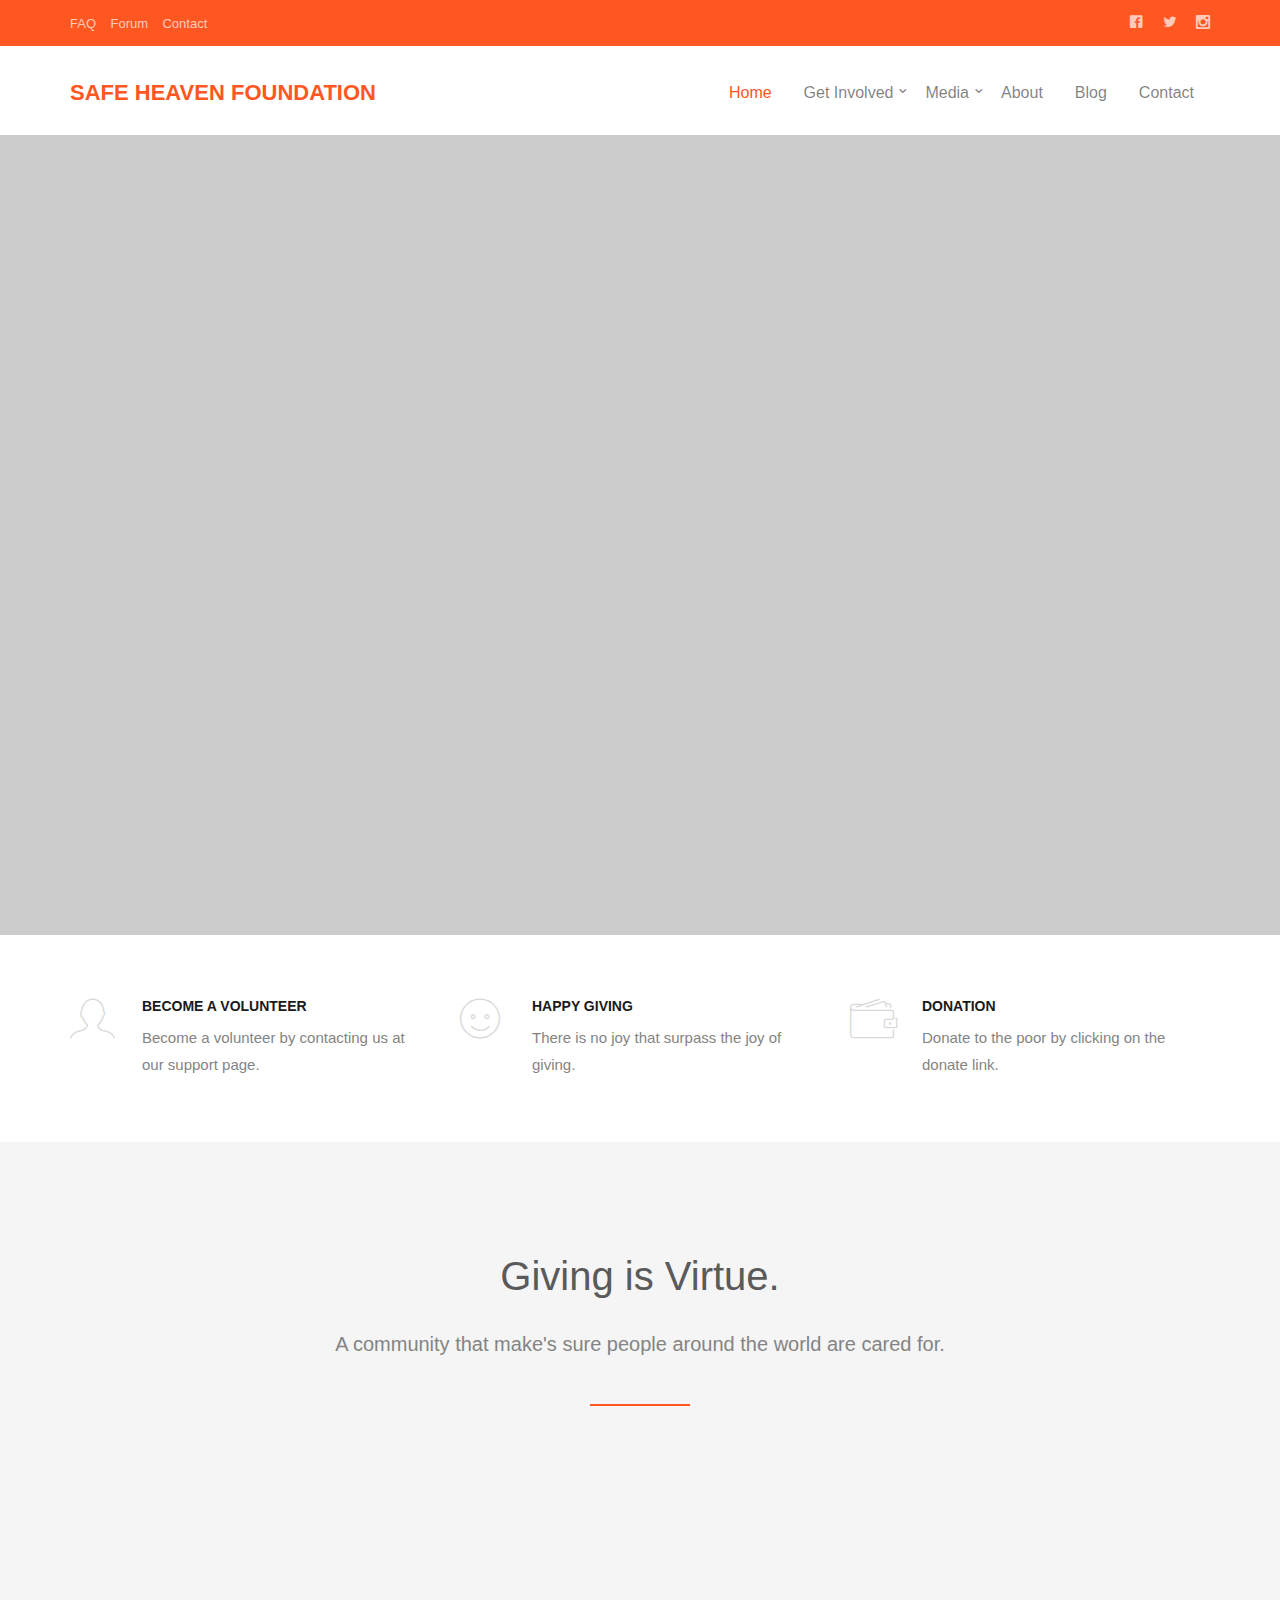
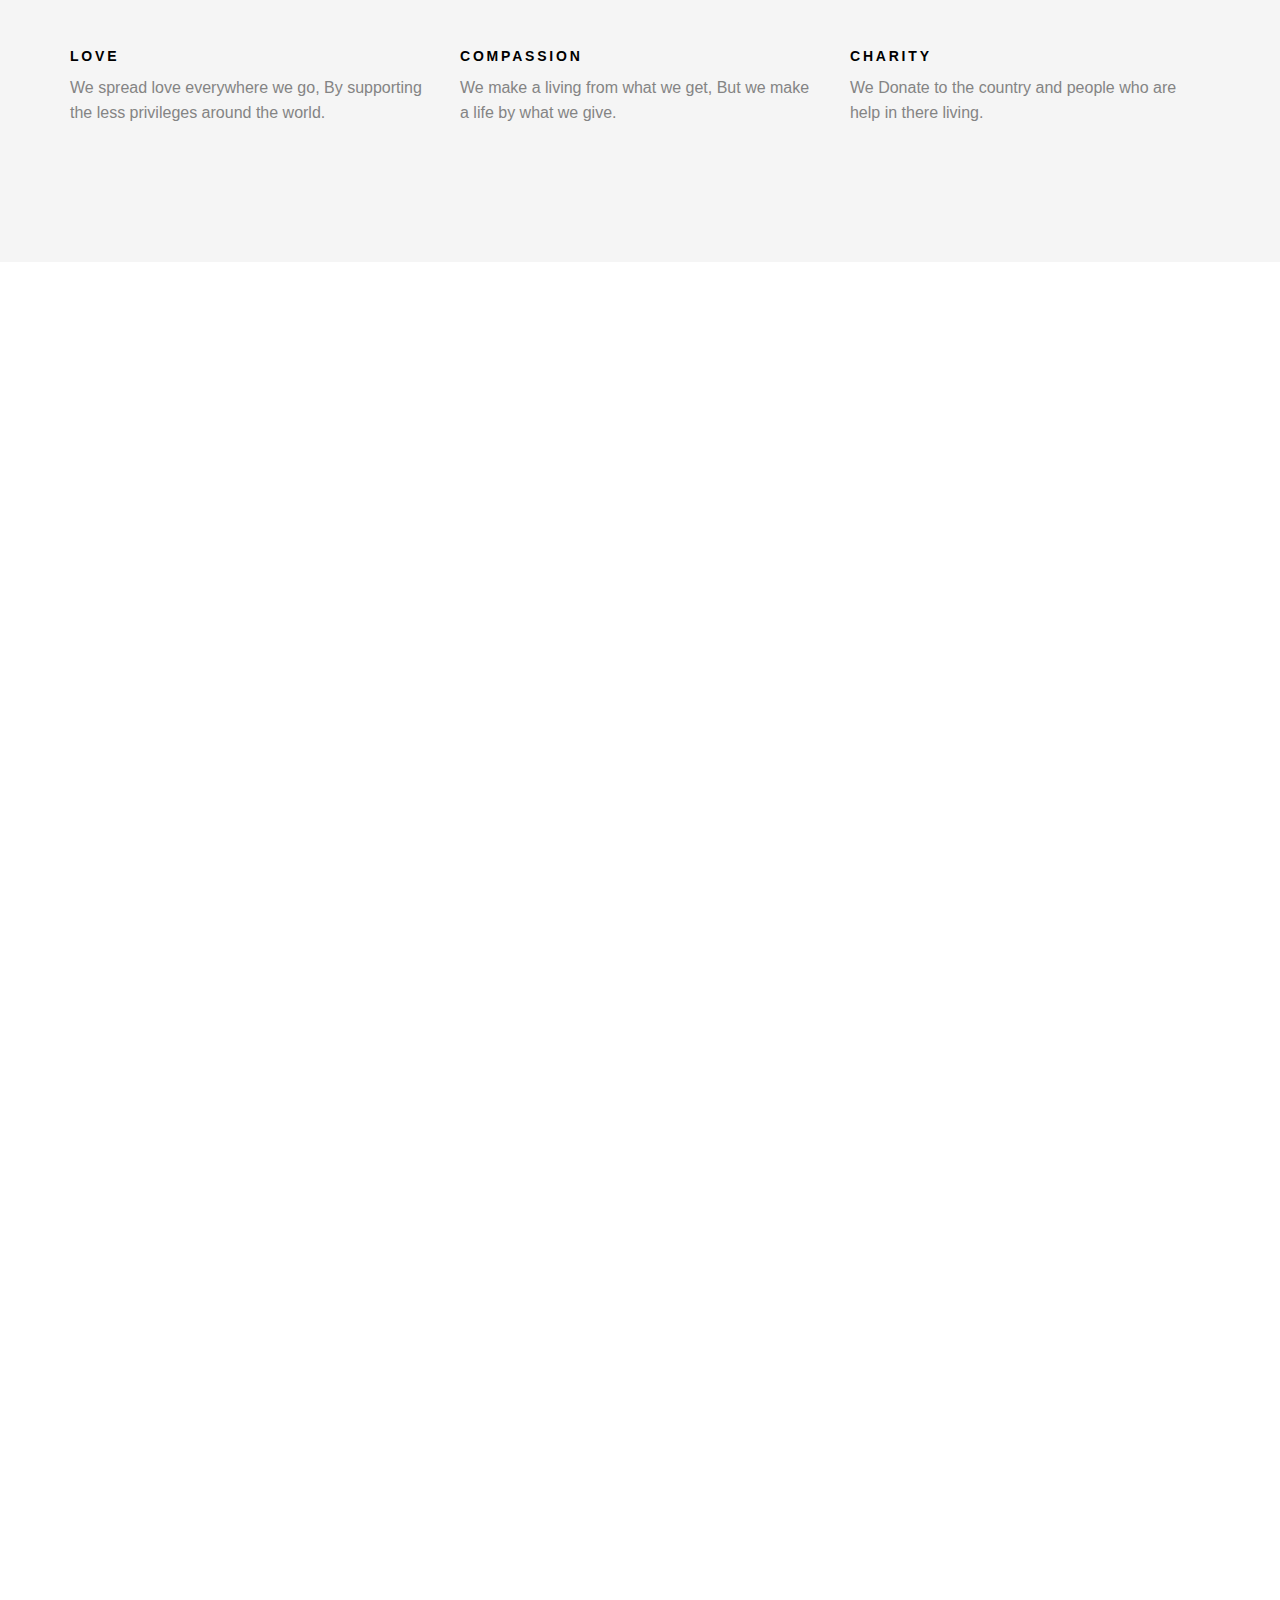
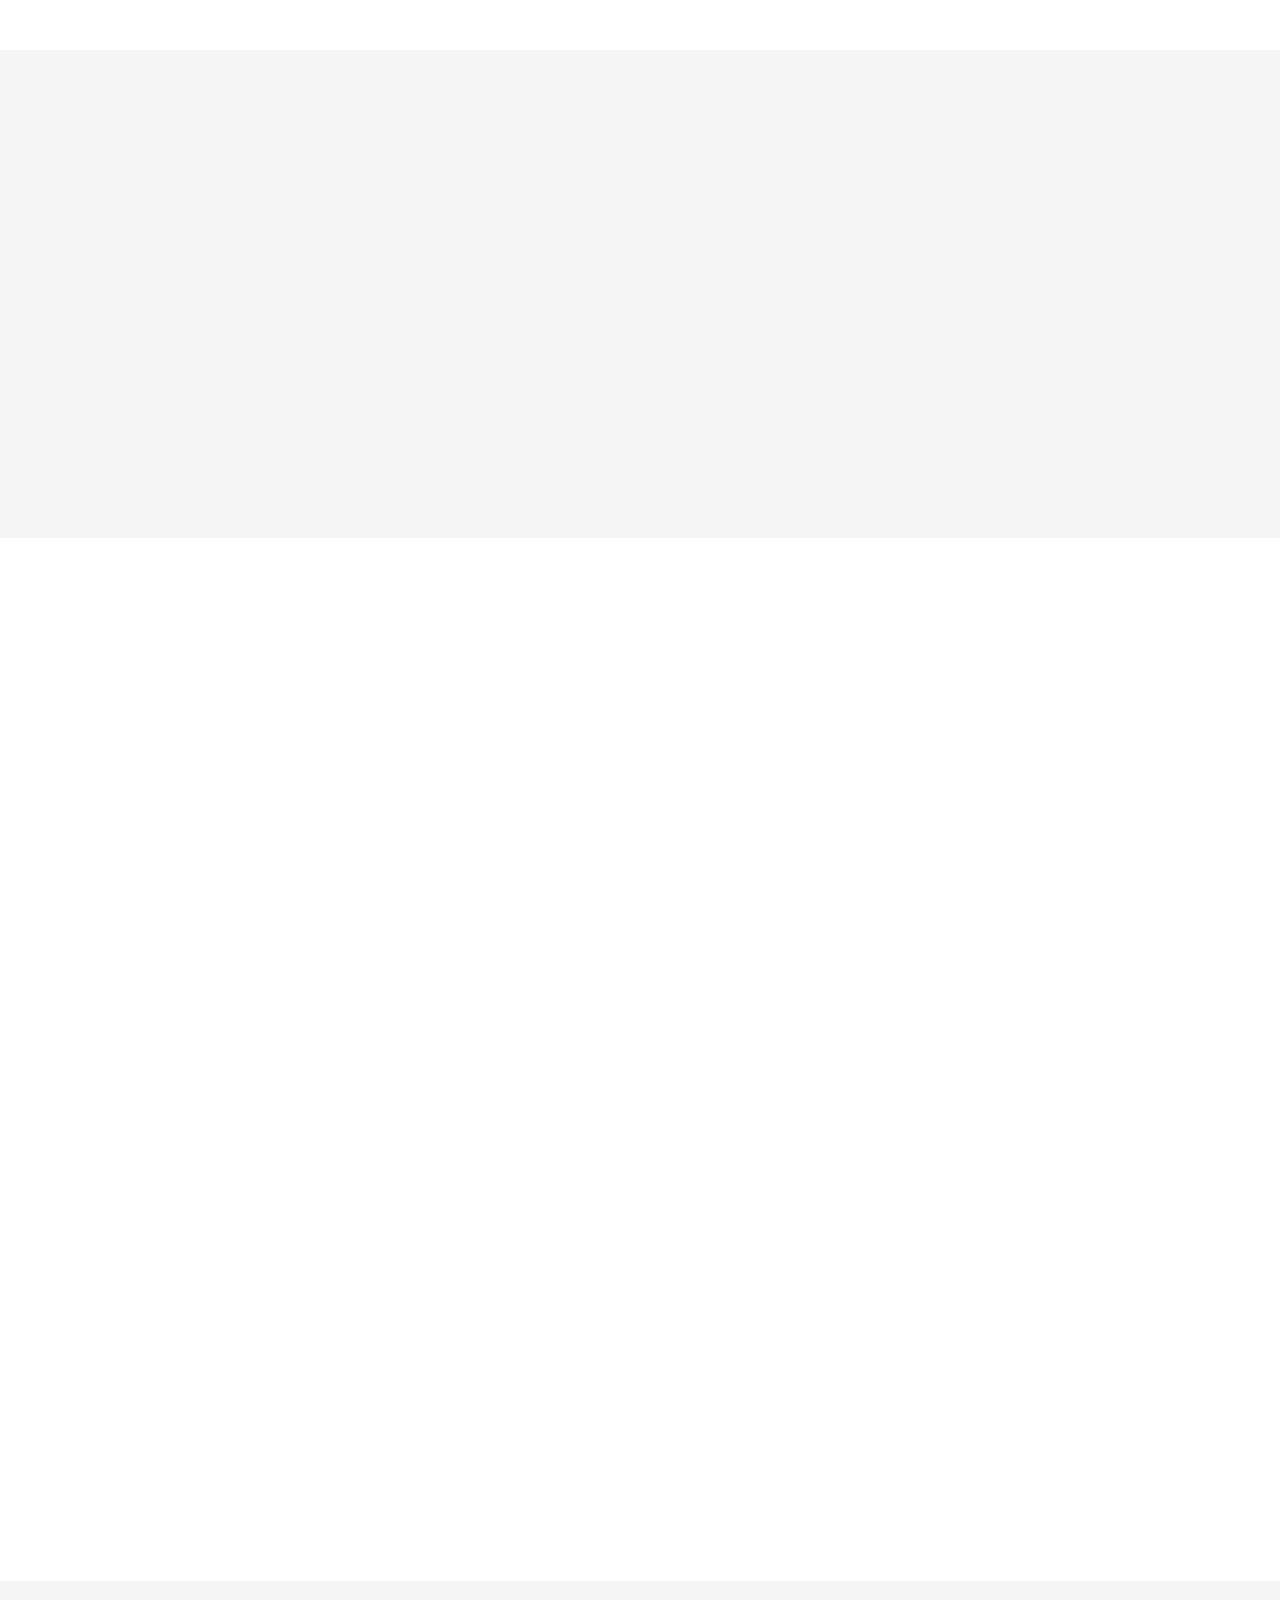
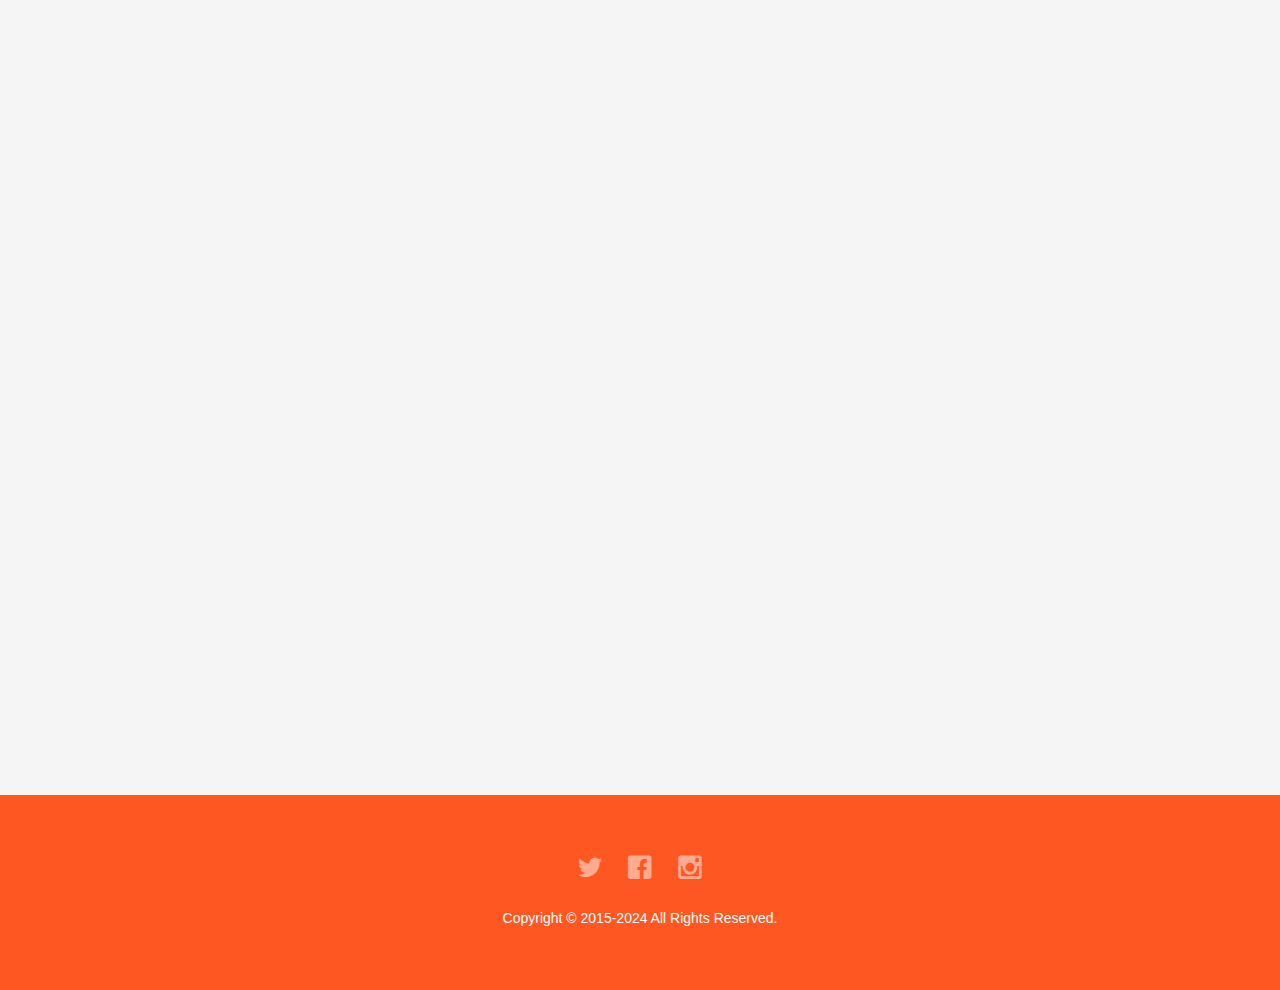
==== commit b003db80: "index.html" ====
--- a/index.html
+++ b/index.html
@@ -417,7 +417,6 @@
 	<!-- END fh5co-wrapper -->
 
 	<!-- jQuery -->
-<script id="chatway" async="true" src="https://cdn.chatway.app/widget.js?id=Jx8k1zCL0Ozn"></script>
 
 	<script src="js/jquery.min.js"></script>
 	<!-- jQuery Easing -->
